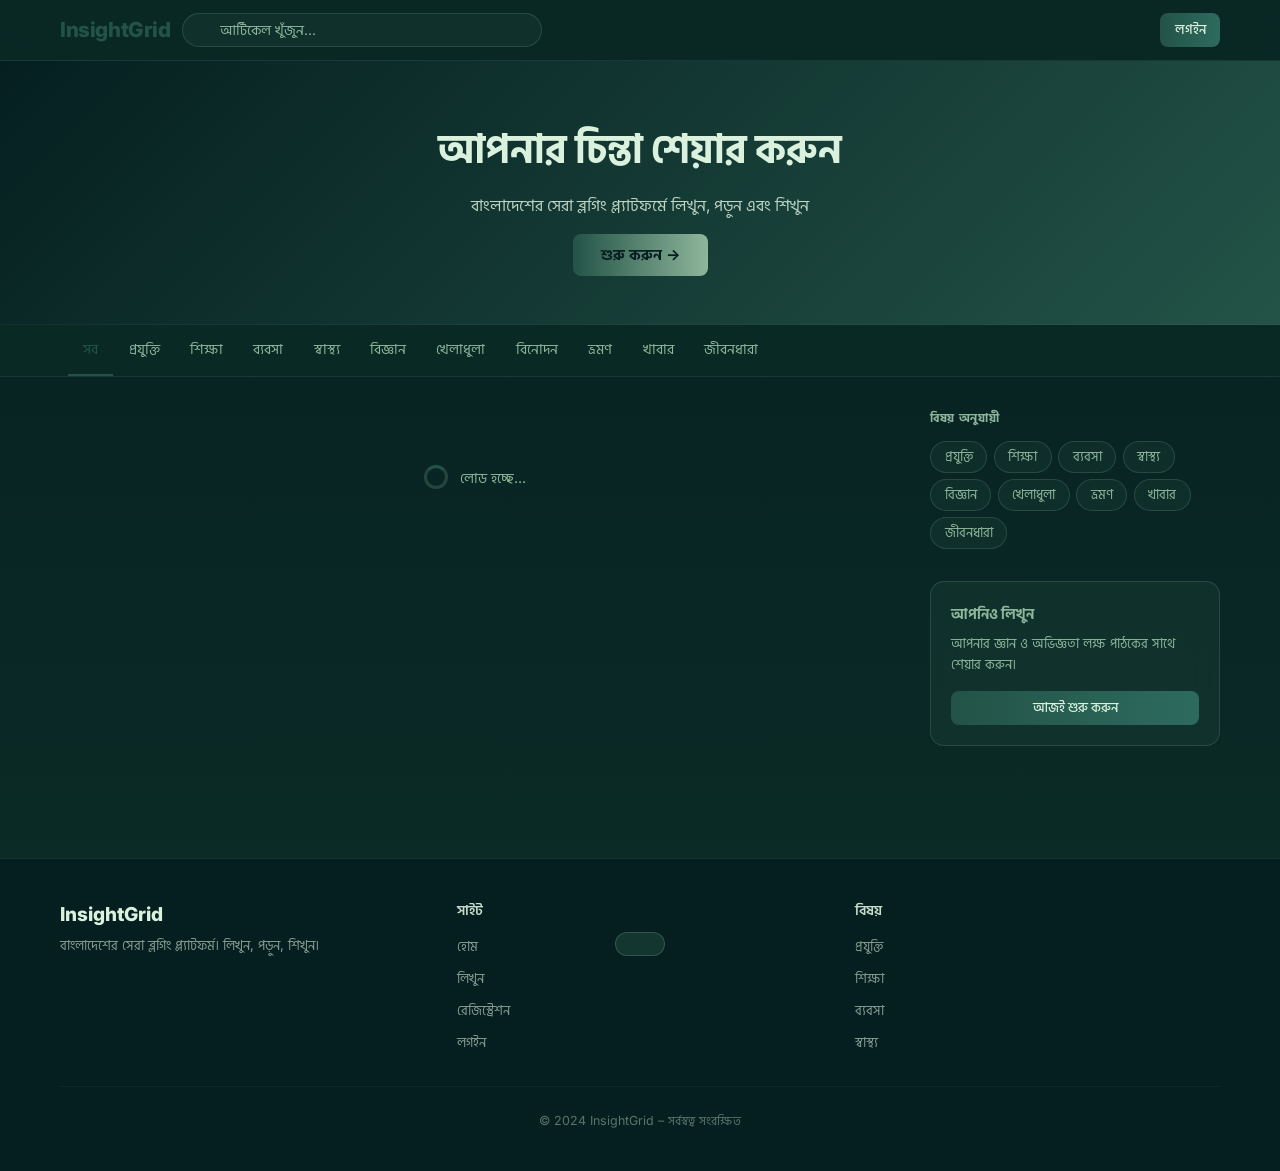
==== index.html @ 0efbf3ef "Change the name Into InsightGrid" ====
<!DOCTYPE html>
<html lang="bn">
<head>
  <meta charset="UTF-8">
  <meta name="viewport" content="width=device-width, initial-scale=1.0">
  <title>InsightGrid – বাংলা ব্লগ প্ল্যাটফর্ম</title>
  <meta name="description" content="InsightGrid - বাংলায় জ্ঞান শেয়ারের সেরা প্ল্যাটফর্ম। লিখুন, পড়ুন, শিখুন এবং আপনার অভিজ্ঞতা বিশ্বের সাথে শেয়ার করুন।">
  <link rel="preconnect" href="https://fonts.googleapis.com">
  <link rel="preconnect" href="https://fonts.gstatic.com" crossorigin>
  <link href="https://fonts.googleapis.com/css2?family=Hind+Siliguri:wght@300;400;500;600;700&family=Inter:wght@400;500;600;700&display=swap" rel="stylesheet">
  <link rel="stylesheet" href="css/style.css">
  <script src="https://unpkg.com/lucide@latest"></script>
</head>
<body>

<!-- ════════════════ NAVBAR ════════════════ -->
<nav class="navbar">
  <div class="container">
    <a href="index.html" class="nav-brand"><i data-lucide="pen"></i> InsightGrid</a>

    <div class="nav-search">
      <span class="search-icon"><i data-lucide="search"></i></span>
      <input type="text" id="search-input" placeholder="আর্টিকেল খুঁজুন...">
    </div>

    <div class="nav-actions">
      <a href="write.html" class="btn btn-outline btn-sm" id="nav-write-btn" style="display:none"><i data-lucide="edit"></i> লিখুন</a>
      <a href="login.html" class="btn btn-primary btn-sm" id="nav-login-btn">লগইন</a>

      <div class="dropdown" id="nav-user-menu" style="display:none">
        <div class="nav-avatar" onclick="toggleDropdown('user-dd')">
          <img id="nav-avatar" src="" alt="" style="display:none">
          <span id="nav-initials"></span>
        </div>
        <div class="dropdown-menu" id="user-dd">
          <a href="dashboard.html"><i data-lucide="bar-chart-3"></i> ড্যাশবোর্ড</a>
          <a href="write.html"><i data-lucide="edit"></i> নতুন পোস্ট</a>
          <a href="profile.html"><i data-lucide="user"></i> প্রোফাইল</a>
          <div class="dropdown-divider"></div>
          <button onclick="handleLogout()"><i data-lucide="log-out"></i> লগআউট</button>
        </div>
      </div>
    </div>
  </div>
</nav>

<!-- ════════════════ HERO ════════════════ -->
<section class="hero">
  <div class="container">
    <h1>আপনার চিন্তা শেয়ার করুন</h1>
    <p>বাংলাদেশের সেরা ব্লগিং প্ল্যাটফর্মে লিখুন, পড়ুন এবং শিখুন</p>
    <a href="register.html" class="hero-cta">শুরু করুন →</a>
  </div>
</section>

<!-- ════════════════ CATEGORY BAR ════════════════ -->
<div class="cat-bar">
  <div class="container">
    <ul class="cat-list" id="cat-list">
      <li><a href="#" class="active" data-cat="all">সব</a></li>
      <li><a href="#" data-cat="Technology">প্রযুক্তি</a></li>
      <li><a href="#" data-cat="Education">শিক্ষা</a></li>
      <li><a href="#" data-cat="Business">ব্যবসা</a></li>
      <li><a href="#" data-cat="Health">স্বাস্থ্য</a></li>
      <li><a href="#" data-cat="Science">বিজ্ঞান</a></li>
      <li><a href="#" data-cat="Sports">খেলাধুলা</a></li>
      <li><a href="#" data-cat="Entertainment">বিনোদন</a></li>
      <li><a href="#" data-cat="Travel">ভ্রমণ</a></li>
      <li><a href="#" data-cat="Food">খাবার</a></li>
      <li><a href="#" data-cat="Lifestyle">জীবনধারা</a></li>
    </ul>
  </div>
</div>

<!-- ════════════════ MAIN CONTENT ════════════════ -->
<div class="container">
  <div class="home-layout">

    <!-- Feed -->
    <main>
      <div id="feed-container">
        <div class="loading"><div class="spinner"></div><span>লোড হচ্ছে...</span></div>
      </div>

      <div style="text-align:center; margin-top:1.5rem">
        <button class="btn btn-outline" id="load-more-btn" style="display:none" onclick="loadMore()">
          আরো দেখুন ↓
        </button>
      </div>
    </main>

    <!-- Sidebar -->
    <aside class="sidebar">

      <div class="sidebar-block">
        <p class="sidebar-label">বিষয় অনুযায়ী</p>
        <div class="tag-cloud">
          <button class="tag-btn" onclick="setCategory('Technology')">প্রযুক্তি</button>
          <button class="tag-btn" onclick="setCategory('Education')">শিক্ষা</button>
          <button class="tag-btn" onclick="setCategory('Business')">ব্যবসা</button>
          <button class="tag-btn" onclick="setCategory('Health')">স্বাস্থ্য</button>
          <button class="tag-btn" onclick="setCategory('Science')">বিজ্ঞান</button>
          <button class="tag-btn" onclick="setCategory('Sports')">খেলাধুলা</button>
          <button class="tag-btn" onclick="setCategory('Travel')">ভ্রমণ</button>
          <button class="tag-btn" onclick="setCategory('Food')">খাবার</button>
          <button class="tag-btn" onclick="setCategory('Lifestyle')">জীবনধারা</button>
        </div>
      </div>

      <div class="cta-box">
        <h4><i data-lucide="pen"></i> আপনিও লিখুন</h4>
        <p>আপনার জ্ঞান ও অভিজ্ঞতা লক্ষ পাঠকের সাথে শেয়ার করুন।</p>
        <a href="register.html" class="btn btn-primary btn-full btn-sm">আজই শুরু করুন</a>
      </div>

    </aside>
  </div>
</div>

<!-- ════════════════ FOOTER ════════════════ -->
<footer class="footer">
  <div class="container">
    <div class="footer-grid">
      <div>
        <div class="footer-brand"><i data-lucide="pen"></i> InsightGrid</div>
        <p class="footer-desc">বাংলাদেশের সেরা ব্লগিং প্ল্যাটফর্ম। লিখুন, পড়ুন, শিখুন।</p>
      </div>
      <div>
        <h4 class="footer-head">সাইট</h4>
        <ul class="footer-links">
          <li><a href="index.html">হোম</a></li>
          <li><a href="write.html">লিখুন</a></li>
          <li><a href="register.html">রেজিস্ট্রেশন</a></li>
          <li><a href="login.html">লগইন</a></li>
        </ul>
      </div>
      <div>
        <h4 class="footer-head">বিষয়</h4>
        <ul class="footer-links">
          <li><a href="#" onclick="setCategory('Technology')">প্রযুক্তি</a></li>
          <li><a href="#" onclick="setCategory('Education')">শিক্ষা</a></li>
          <li><a href="#" onclick="setCategory('Business')">ব্যবসা</a></li>
          <li><a href="#" onclick="setCategory('Health')">স্বাস্থ্য</a></li>
        </ul>
      </div>
    </div>
    <div class="footer-bottom">© 2024 InsightGrid – সর্বস্বত্ব সংরক্ষিত</div>
  </div>
</footer>

<div id="toast" class="toast"></div>

<!-- ════════════════ SCRIPTS ════════════════ -->
<script src="https://www.gstatic.com/firebasejs/9.22.0/firebase-app-compat.js"></script>
<script src="https://www.gstatic.com/firebasejs/9.22.0/firebase-auth-compat.js"></script>
<script src="https://www.gstatic.com/firebasejs/9.22.0/firebase-firestore-compat.js"></script>
<script src="https://www.gstatic.com/firebasejs/9.22.0/firebase-storage-compat.js"></script>
<script src="js/config.js"></script>
<script src="js/utils.js"></script>
<script src="js/auth.js"></script>
<script src="js/articles.js"></script>

<script>
  let activeCat    = 'all';
  let lastSnap     = null;
  let isFetching   = false;
  let isSearchMode = false;

  // ── Boot ──────────────────────────────────
  initAuth();
  loadFeed(true);

  // ── Category bar click ────────────────────
  document.getElementById('cat-list').addEventListener('click', e => {
    const link = e.target.closest('[data-cat]');
    if (!link) return;
    e.preventDefault();
    setCategory(link.dataset.cat);
  });

  function setCategory(cat) {
    // Update active state in bar
    document.querySelectorAll('[data-cat]').forEach(el => el.classList.remove('active'));
    const target = document.querySelector(`[data-cat="${cat}"]`);
    if (target) target.classList.add('active');

    activeCat    = cat;
    lastSnap     = null;
    isSearchMode = false;
    showLoading('feed-container');
    document.getElementById('load-more-btn').style.display = 'none';
    loadFeed(true);
    window.scrollTo({ top: 0, behavior: 'smooth' });
  }

  // ── Search ────────────────────────────────
  document.getElementById('search-input').addEventListener('input', debounce(async e => {
    const q = e.target.value.trim();
    if (q.length < 2) {
      if (isSearchMode) {
        isSearchMode = false;
        lastSnap     = null;
        loadFeed(true);
      }
      return;
    }

    isSearchMode = true;
    showLoading('feed-container');
    document.getElementById('load-more-btn').style.display = 'none';

    const results = await searchArticles(q);
    paintFeed(results, true);
  }, 400));

  // ── Fetch & render feed ───────────────────
  async function loadFeed(replace = false) {
    if (isFetching) return;
    isFetching = true;

    try {
      const { articles, lastDoc, hasMore } = await getArticles({
        category: activeCat,
        lastDoc: replace ? null : lastSnap
      });

      lastSnap = lastDoc;
      paintFeed(articles, replace);
      document.getElementById('load-more-btn').style.display = hasMore ? 'inline-flex' : 'none';

    } catch (err) {
      document.getElementById('feed-container').innerHTML = `
        <div class="empty-state">
          <div class="empty-icon"><i data-lucide="alert-circle"></i></div>
          <h3>লোড ব্যর্থ হয়েছে</h3>
          <p>${err.message}</p>
        </div>`;
      lucide.createIcons();
    } finally {
      isFetching = false;
    }
  }

  function loadMore() { loadFeed(false); }

  function paintFeed(articles, replace) {
    const box = document.getElementById('feed-container');

    if (!articles.length && replace) {
      const emptyMsg = isSearchMode 
        ? `<div class="empty-state">
             <div class="empty-icon"><i data-lucide="search"></i></div>
             <h3>কোনো ফলাফল পাওয়া যায়নি</h3>
             <p>আপনার সার্চ এর সাথে মিলে এমন কোনো আর্টিকেল নেই</p>
           </div>`
        : `<div class="empty-state">
             <div class="empty-icon"><i data-lucide="inbox"></i></div>
             <h3>কোনো আর্টিকেল নেই</h3>
             <p>এই বিভাগে এখনো কিছু প্রকাশিত হয়নি</p>
           </div>`;
      box.innerHTML = emptyMsg;
      lucide.createIcons();
      return;
    }

    const html = articles.map(renderArticleCard).join('');

    if (replace) {
      box.innerHTML = `<div class="articles-grid fade-in">${html}</div>`;
    } else {
      const grid = box.querySelector('.articles-grid');
      if (grid) grid.insertAdjacentHTML('beforeend', html);
      else box.innerHTML = `<div class="articles-grid fade-in">${html}</div>`;
    }
    
    lucide.createIcons();
  }
</script>
<script>lucide.createIcons();</script>
</body>
</html>
---- css/style.css ----
/* ============================================================
   InsightGrid — Main Stylesheet
   Covers: Reset, Variables, Navbar, Cards, Article, Auth,
           Write, Dashboard, Profile, Comments, Footer
============================================================ */

/* ── Variables ────────────────────────────────────────────── */
:root {
  --accent:      #235347;
  --accent-dark: #163832;
  --accent-lite: rgba(35,83,71,.2);
  --bg:          #051F20;
  --bg2:         #0B2B26;
  --border:      rgba(142,182,155,.22);
  --text:        #DAF1DE;
  --muted:       #8EB69B;
  --success:     #10b981;
  --danger:      #ef4444;
  --shadow:      0 2px 8px rgba(0,0,0,.35);
  --shadow-md:   0 10px 30px rgba(0,0,0,.45);
  --r:           8px;
  --r-lg:        14px;
  --font:        'Inter', 'Hind Siliguri', sans-serif;
  --font-serif:  'Georgia', 'Hind Siliguri', serif;
}

/* ── Reset ────────────────────────────────────────────────── */
*, *::before, *::after { margin: 0; padding: 0; box-sizing: border-box; }
html   { scroll-behavior: smooth; }
body   { font-family: var(--font); color: var(--text); background: linear-gradient(180deg, #051F20 0%, #0B2B26 100%) fixed; line-height: 1.6; min-height: 100vh; }
a      { color: inherit; text-decoration: none; }
img    { max-width: 100%; display: block; }
button, input, select, textarea { font-family: inherit; font-size: inherit; }

/* ── Layout ───────────────────────────────────────────────── */
.container { max-width: 1200px; margin: 0 auto; padding: 0 1.25rem; }

/* ── Buttons ──────────────────────────────────────────────── */
.btn {
  display: inline-flex; align-items: center; gap: .4rem;
  padding: .6rem 1.25rem; border-radius: var(--r);
  border: none; cursor: pointer; font-weight: 500;
  font-size: .875rem; transition: all .15s; white-space: nowrap;
}
.btn:disabled { opacity: .55; cursor: not-allowed; }

.btn-primary  { background: linear-gradient(90deg, #235347, #2d6b5e); color: #DAF1DE; }
.btn-primary:hover:not(:disabled) { background: linear-gradient(90deg, #2d6b5e, #8EB69B); color: #051F20; }

.btn-outline  { background: transparent; border: 1.5px solid rgba(142,182,155,.3); color: var(--text); }
.btn-outline:hover { border-color: #8EB69B; color: #8EB69B; background: rgba(35,83,71,.2); }

.btn-danger   { background: var(--danger); color: #fff; }
.btn-danger:hover { background: #dc2626; }

.btn-ghost    { background: transparent; color: var(--muted); }
.btn-ghost:hover { background: rgba(22,56,50,.5); color: var(--text); }

.btn-sm   { padding: .4rem .9rem; font-size: .8rem; }
.btn-full { width: 100%; justify-content: center; }

/* ── Navbar ───────────────────────────────────────────────── */
.navbar {
  position: sticky; top: 0; z-index: 100;
  background: rgba(11,43,38,.85); backdrop-filter: blur(12px);
  -webkit-backdrop-filter: blur(12px); border-bottom: 1px solid rgba(142,182,155,.12);
}
.navbar .container {
  display: flex; align-items: center; gap: .75rem; height: 60px;
}
.nav-brand {
  font-size: 1.3rem; font-weight: 800; color: var(--accent);
  flex-shrink: 0; letter-spacing: -.02em;
}
.nav-search {
  flex: 1; max-width: 360px; position: relative;
}
.nav-search input {
  width: 100%; padding: .5rem 1rem .5rem 2.3rem;
  border: 1.5px solid rgba(142,182,155,.2); border-radius: 20px;
  font-size: .85rem; outline: none; background: rgba(22,56,50,.6); color: var(--text); transition: all .2s;
}
.nav-search input:focus { border-color: var(--accent); background: rgba(22,56,50,.9); }
.nav-search input::placeholder { color: var(--muted); }
.nav-search .search-icon {
  position: absolute; left: .8rem; top: 50%; transform: translateY(-50%);
  color: var(--muted); pointer-events: none; font-size: .9rem;
}
.nav-actions { display: flex; align-items: center; gap: .6rem; margin-left: auto; }

/* Avatar */
.nav-avatar {
  width: 36px; height: 36px; border-radius: 50%;
  background: var(--accent); color: #fff;
  display: flex; align-items: center; justify-content: center;
  font-weight: 700; font-size: .8rem; cursor: pointer;
  overflow: hidden; flex-shrink: 0;
}
.nav-avatar img { width: 100%; height: 100%; object-fit: cover; }

/* Dropdown */
.dropdown { position: relative; }
.dropdown-menu {
  display: none; position: absolute; right: 0;
  top: calc(100% + .5rem);
  background: rgba(22,56,50,.95); backdrop-filter: blur(12px);
  border: 1px solid rgba(142,182,155,.2); border-radius: var(--r);
  box-shadow: 0 10px 30px rgba(0,0,0,.5); min-width: 185px;
  overflow: hidden; z-index: 200; animation: fadeDown .15s ease;
}
.dropdown-menu.show { display: block; }
.dropdown-menu a,
.dropdown-menu button {
  display: flex; align-items: center; gap: .5rem;
  padding: .7rem 1rem; font-size: .875rem; color: var(--text);
  border: none; background: none; width: 100%;
  text-align: left; cursor: pointer; transition: background .1s;
}
.dropdown-menu a:hover,
.dropdown-menu button:hover { background: rgba(35,83,71,.5); }
.dropdown-divider { height: 1px; background: var(--border); margin: .25rem 0; }

/* ── Toast ────────────────────────────────────────────────── */
.toast {
  position: fixed; bottom: 1.5rem; left: 50%;
  transform: translateX(-50%) translateY(80px);
  background: rgba(22,56,50,.95); backdrop-filter: blur(12px);
  border: 1px solid rgba(142,182,155,.25); color: var(--text);
  padding: .7rem 1.5rem; border-radius: 20px;
  font-size: .875rem; z-index: 9999;
  transition: transform .3s ease; pointer-events: none;
}
.toast.show            { transform: translateX(-50%) translateY(0); }
.toast.toast-error     { background: var(--danger); }
.toast.toast-success   { background: var(--success); }

/* ── Hero ─────────────────────────────────────────────────── */
.hero {
  background: linear-gradient(135deg, #051F20 0%, #235347 100%);
  color: var(--text); padding: 3.5rem 0; text-align: center;
  border-bottom: 1px solid rgba(142,182,155,.12);
}
.hero h1 { font-size: clamp(1.75rem, 5vw, 2.5rem); font-weight: 800; margin-bottom: .75rem; }
.hero p  { font-size: 1rem; opacity: .85; max-width: 460px; margin: 0 auto 1.5rem; }
.hero-cta {
  background: linear-gradient(90deg, #235347, #8EB69B);
  color: #051F20;
  font-weight: 700; padding: .7rem 1.75rem;
  border-radius: var(--r); font-size: .95rem;
  transition: transform .15s, box-shadow .15s;
}
.hero-cta:hover { transform: translateY(-2px); box-shadow: 0 8px 20px rgba(142,182,155,.3); }

/* ── Category Bar ─────────────────────────────────────────── */
.cat-bar { background: rgba(11,43,38,.8); border-bottom: 1px solid rgba(142,182,155,.12); overflow-x: auto; scrollbar-width: none; }
.cat-bar::-webkit-scrollbar { display: none; }
.cat-list { display: flex; list-style: none; padding: 0 .5rem; white-space: nowrap; }
.cat-list li a {
  display: block; padding: .85rem .95rem; font-size: .85rem;
  color: var(--muted); border-bottom: 2.5px solid transparent; transition: all .18s;
}
.cat-list li a:hover,
.cat-list li a.active { color: var(--accent); border-bottom-color: var(--accent); }

/* ── Home Layout ──────────────────────────────────────────── */
.home-layout {
  display: grid; grid-template-columns: 1fr 290px; gap: 2.5rem; padding: 2rem 0 3rem;
}
@media (max-width: 900px) {
  .home-layout { grid-template-columns: 1fr; }
  .sidebar      { display: none; }
}

/* ── Article Cards ────────────────────────────────────────── */
.articles-grid { display: flex; flex-direction: column; gap: 1.1rem; }

.article-card {
  display: grid; grid-template-columns: 1fr 120px;
  gap: 1rem; padding: 1.25rem;
  background: rgba(22,56,50,.5); border: 1px solid rgba(142,182,155,.12);
  border-radius: var(--r-lg); cursor: pointer;
  transition: box-shadow .25s, border-color .25s, transform .25s, background .25s;
}
.article-card:hover {
  box-shadow: 0 10px 30px rgba(0,0,0,.4);
  border-color: rgba(142,182,155,.4);
  background: rgba(35,83,71,.5);
  transform: translateY(-3px);
}

.card-thumb {
  width: 120px; height: 90px; border-radius: var(--r);
  object-fit: cover; background: var(--bg2);
  flex-shrink: 0; align-self: start;
}
.no-thumb { display: flex; align-items: center; justify-content: center; font-size: 1.8rem; color: rgba(142,182,155,.4); }

.card-meta { display: flex; align-items: center; gap: .4rem; margin-bottom: .5rem; flex-wrap: wrap; }

.avatar-xs {
  width: 22px; height: 22px; border-radius: 50%;
  background: var(--accent); color: #fff;
  display: flex; align-items: center; justify-content: center;
  font-size: .6rem; font-weight: 700; overflow: hidden; flex-shrink: 0;
}
.avatar-xs img { width: 100%; height: 100%; object-fit: cover; }

.meta-name { font-size: .8rem; font-weight: 600; }
.meta-dot  { color: var(--muted); font-size: .7rem; }
.meta-time { font-size: .75rem; color: var(--muted); }

.card-title {
  font-size: .975rem; font-weight: 700; line-height: 1.4;
  margin-bottom: .4rem;
  display: -webkit-box; -webkit-line-clamp: 2; -webkit-box-orient: vertical; overflow: hidden;
}
.card-excerpt {
  font-size: .82rem; color: var(--muted); line-height: 1.5; margin-bottom: .75rem;
  display: -webkit-box; -webkit-line-clamp: 2; -webkit-box-orient: vertical; overflow: hidden;
}
.card-footer { display: flex; align-items: center; justify-content: space-between; gap: .5rem; flex-wrap: wrap; }
.card-tags   { display: flex; gap: .35rem; flex-wrap: wrap; }
.card-stats  { display: flex; gap: .6rem; font-size: .72rem; color: var(--muted); }

.tag {
  background: rgba(35,83,71,.4); border: 1px solid rgba(142,182,155,.2);
  padding: .12rem .5rem; border-radius: 10px; font-size: .72rem; color: #8EB69B;
}

@media (max-width: 520px) {
  .article-card { grid-template-columns: 1fr; }
  .card-thumb   { width: 100%; height: 170px; }
}

/* ── Sidebar ──────────────────────────────────────────────── */
.sidebar-block { margin-bottom: 2rem; }
.sidebar-label { font-size: .72rem; font-weight: 700; text-transform: uppercase; letter-spacing: .06em; color: var(--muted); margin-bottom: .85rem; }
.tag-cloud { display: flex; flex-wrap: wrap; gap: .4rem; }
.tag-btn {
  padding: .3rem .85rem; border: 1.5px solid rgba(142,182,155,.2);
  border-radius: 20px; font-size: .8rem; cursor: pointer; transition: all .18s;
  background: rgba(22,56,50,.5); color: var(--muted);
}
.tag-btn:hover { border-color: #8EB69B; color: #DAF1DE; background: rgba(35,83,71,.5); }
.cta-box {
  background: rgba(22,56,50,.6); backdrop-filter: blur(12px);
  border: 1px solid rgba(142,182,155,.2); border-radius: var(--r-lg); padding: 1.25rem;
}
.cta-box h4 { font-size: .9rem; font-weight: 700; color: #8EB69B; margin-bottom: .5rem; }
.cta-box p  { font-size: .83rem; color: var(--muted); margin-bottom: 1rem; line-height: 1.6; }

/* ── Article Page ─────────────────────────────────────────── */
.article-page { max-width: 720px; margin: 0 auto; padding: 2rem 1.25rem 4rem; }

.art-cat {
  display: inline-block; background: var(--accent); color: #fff;
  padding: .2rem .8rem; border-radius: 20px; font-size: .78rem;
  font-weight: 600; margin-bottom: 1rem;
}
.art-title {
  font-size: clamp(1.5rem, 5vw, 2.1rem); font-weight: 800;
  line-height: 1.25; margin-bottom: 1rem; font-family: var(--font-serif);
}
.art-meta-bar {
  display: flex; align-items: center; gap: .85rem;
  padding: 1rem 0; border-top: 1px solid var(--border);
  border-bottom: 1px solid var(--border); margin-bottom: 2rem; flex-wrap: wrap;
}
.art-author { display: flex; align-items: center; gap: .75rem; flex: 1; }

.author-av {
  width: 42px; height: 42px; border-radius: 50%;
  background: var(--accent); color: #fff;
  display: flex; align-items: center; justify-content: center;
  font-weight: 700; font-size: .95rem; overflow: hidden; flex-shrink: 0;
}
.author-av img { width: 100%; height: 100%; object-fit: cover; }

.author-name { font-weight: 600; font-size: .9rem; }
.art-date    { font-size: .78rem; color: var(--muted); margin-top: .1rem; }

.art-actions { display: flex; align-items: center; gap: .75rem; }
.act-btn {
  display: flex; align-items: center; gap: .3rem;
  background: none; border: none; cursor: pointer;
  color: var(--muted); font-size: .875rem;
  padding: .35rem .55rem; border-radius: 6px; transition: all .15s;
}
.act-btn:hover    { color: #8EB69B; background: rgba(35,83,71,.4); }
.act-btn.liked    { color: #ef4444; }
.act-btn.bookmarked { color: var(--accent); }

.art-thumbnail { width: 100%; max-height: 380px; object-fit: cover; border-radius: var(--r-lg); margin-bottom: 2rem; }

/* Article rich content */
.art-body { font-family: var(--font-serif); font-size: 1.05rem; line-height: 1.85; color: rgba(218,241,222,.88); }
.art-body h1, .art-body h2, .art-body h3 { font-family: var(--font); color: var(--text); margin: 2rem 0 .75rem; }
.art-body h1 { font-size: 1.65rem; }
.art-body h2 { font-size: 1.35rem; }
.art-body h3 { font-size: 1.15rem; }
.art-body p  { margin-bottom: 1.25rem; }
.art-body img { border-radius: var(--r); margin: 1.25rem 0; }
.art-body a   { color: var(--accent); text-decoration: underline; }
.art-body ul, .art-body ol { padding-left: 1.75rem; margin-bottom: 1.25rem; }
.art-body li  { margin-bottom: .35rem; }
.art-body blockquote {
  border-left: 4px solid #8EB69B; background: rgba(35,83,71,.3);
  padding: .85rem 1.25rem; margin: 1.25rem 0;
  border-radius: 0 var(--r) var(--r) 0; font-style: italic; color: #DAF1DE;
}
.art-body code {
  background: rgba(22,56,50,.8); padding: .15rem .4rem; border-radius: 4px;
  font-size: .88em; font-family: 'Courier New', monospace; color: #8EB69B;
}
.art-body pre {
  background: #1e293b; color: #e2e8f0; padding: 1.25rem;
  border-radius: var(--r); overflow-x: auto; margin: 1.25rem 0;
}
.art-body pre code { background: none; color: inherit; padding: 0; }

.art-tags { display: flex; flex-wrap: wrap; gap: .5rem; margin-top: 2.5rem; padding-top: 1.5rem; border-top: 1px solid var(--border); }

/* ── Comments ─────────────────────────────────────────────── */
.comments-section { margin-top: 3rem; padding-top: 2.5rem; border-top: 1px solid var(--border); }
.comments-title   { font-size: 1.15rem; font-weight: 700; margin-bottom: 1.5rem; }

.comment-form-row  { display: flex; gap: .75rem; margin-bottom: 2rem; align-items: flex-start; }
.comment-textarea {
  flex: 1; padding: .75rem 1rem; border: 1.5px solid rgba(142,182,155,.2);
  border-radius: var(--r); font-size: .875rem; resize: vertical;
  outline: none; transition: border-color .2s; min-height: 80px;
  background: rgba(22,56,50,.6); color: var(--text);
}
.comment-textarea:focus { border-color: var(--accent); }

.comment-item { display: flex; gap: .75rem; margin-bottom: 1.1rem; }
.comment-body {
  flex: 1; background: rgba(22,56,50,.6); border: 1px solid rgba(142,182,155,.12);
  border-radius: var(--r); padding: .85rem 1rem;
}
.comment-head   { display: flex; align-items: center; gap: .5rem; margin-bottom: .3rem; }
.comment-author { font-weight: 600; font-size: .85rem; }
.comment-time   { font-size: .72rem; color: var(--muted); }
.comment-text   { font-size: .875rem; line-height: 1.55; }
.comment-del {
  margin-left: auto; background: none; border: none;
  cursor: pointer; color: var(--muted); font-size: .75rem;
  padding: .15rem .3rem; border-radius: 4px;
}
.comment-del:hover { color: var(--danger); background: rgba(239,68,68,.15); }

/* ── Write Page ───────────────────────────────────────────── */
.write-page { max-width: 820px; margin: 0 auto; padding: 2rem 1.25rem 4rem; }

.write-topbar {
  display: flex; align-items: center; justify-content: space-between;
  margin-bottom: 2rem; gap: 1rem; flex-wrap: wrap;
}
.write-topbar h1 { font-size: 1.25rem; font-weight: 700; }
.write-topbar-actions { display: flex; gap: .5rem; flex-wrap: wrap; }

.write-save-status { font-size: .8rem; color: var(--muted); padding: .3rem 0; }

.title-field {
  width: 100%; border: none; border-bottom: 2px solid rgba(142,182,155,.25);
  padding: .75rem 0; font-size: 1.9rem; font-weight: 800;
  font-family: var(--font-serif); outline: none; color: var(--text);
  background: transparent; margin-bottom: 1.25rem; transition: border-color .2s;
}
.title-field:focus { border-bottom-color: var(--accent); }
.title-field::placeholder { color: rgba(142,182,155,.35); }

.write-meta-row { display: flex; gap: .75rem; margin-bottom: 1.25rem; flex-wrap: wrap; }
.write-meta-row select,
.write-meta-row input {
  padding: .5rem .85rem; border: 1.5px solid rgba(142,182,155,.2);
  border-radius: var(--r); font-size: .85rem; outline: none;
  transition: border-color .2s; background: rgba(22,56,50,.7); color: var(--text);
}
.write-meta-row select:focus,
.write-meta-row input:focus { border-color: var(--accent); }

.thumb-zone {
  border: 2px dashed rgba(142,182,155,.25); border-radius: var(--r-lg);
  padding: 2rem; text-align: center; cursor: pointer;
  margin-bottom: 1.25rem; transition: all .2s;
  color: var(--muted); font-size: .875rem;
  background: rgba(22,56,50,.3);
}
.thumb-zone:hover { border-color: #8EB69B; color: #DAF1DE; background: rgba(35,83,71,.4); }
.thumb-zone input { display: none; }
.thumb-zone-icon  { font-size: 2rem; margin-bottom: .5rem; }

.thumb-img-preview {
  width: 100%; max-height: 240px; object-fit: cover;
  border-radius: var(--r); margin-bottom: 1.25rem; display: none;
}

/* Quill overrides */
.ql-editor       { font-family: var(--font-serif); font-size: 1.05rem; line-height: 1.85; min-height: 400px; background: rgba(5,31,32,.7); color: var(--text); }
.ql-container    { border-radius: 0 0 var(--r) var(--r); border-color: rgba(142,182,155,.2) !important; }
.ql-toolbar      { border-radius: var(--r) var(--r) 0 0; background: rgba(11,43,38,.9) !important; border-color: rgba(142,182,155,.2) !important; }
.ql-toolbar .ql-stroke { stroke: #8EB69B !important; }
.ql-toolbar .ql-fill   { fill: #8EB69B !important; }
.ql-toolbar button:hover .ql-stroke { stroke: #DAF1DE !important; }
.ql-toolbar .ql-picker-label { color: #8EB69B !important; }

.write-bottom-actions { display: flex; gap: .75rem; justify-content: flex-end; margin-top: 1.25rem; flex-wrap: wrap; }

/* ── Dashboard ────────────────────────────────────────────── */
.dash-page    { padding: 2rem 0 4rem; }
.page-title   { font-size: 1.75rem; font-weight: 800; margin-bottom: .3rem; }
.page-sub     { color: var(--muted); font-size: .9rem; margin-bottom: 2rem; }

.stats-grid {
  display: grid; grid-template-columns: repeat(auto-fit, minmax(130px, 1fr));
  gap: 1rem; margin-bottom: 2rem;
}
.stat-card {
  background: rgba(22,56,50,.6); border: 1px solid rgba(142,182,155,.15);
  border-radius: var(--r-lg); padding: 1.25rem 1rem; text-align: center;
}
.stat-num   { font-size: 2rem; font-weight: 800; color: var(--accent); line-height: 1; }
.stat-label { font-size: .78rem; color: var(--muted); margin-top: .35rem; }

.section-row { display: flex; align-items: center; justify-content: space-between; margin-bottom: 1rem; }
.section-heading { font-size: 1.05rem; font-weight: 700; }

.table-wrap { overflow-x: auto; border: 1px solid rgba(142,182,155,.15); border-radius: var(--r-lg); }
table { width: 100%; border-collapse: collapse; }
th, td { padding: .85rem 1rem; text-align: left; font-size: .85rem; border-bottom: 1px solid var(--border); }
th { font-size: .72rem; font-weight: 700; text-transform: uppercase; letter-spacing: .05em; color: #8EB69B; background: rgba(11,43,38,.9); }
tr:last-child td { border-bottom: none; }
tr:hover td { background: rgba(35,83,71,.2); }
.td-title { max-width: 260px; }
.td-title span { display: block; white-space: nowrap; overflow: hidden; text-overflow: ellipsis; }

.badge { display: inline-block; padding: .18rem .55rem; border-radius: 10px; font-size: .72rem; font-weight: 600; }
.badge-pub   { background: rgba(16,185,129,.15); color: #6ee7b7; }
.badge-draft { background: rgba(245,158,11,.12); color: #fcd34d; }

.tbl-actions { display: flex; gap: .4rem; }
.icon-btn {
  background: none; border: none; cursor: pointer;
  padding: .3rem .45rem; border-radius: 6px;
  font-size: .9rem; transition: background .12s;
}
.icon-btn:hover        { background: rgba(35,83,71,.4); }
.icon-btn.del:hover    { background: rgba(239,68,68,.15); }

/* ── Profile Page ─────────────────────────────────────────── */
.profile-page { max-width: 820px; margin: 0 auto; padding: 2.5rem 1.25rem 4rem; }

.profile-top {
  display: flex; align-items: flex-start; gap: 2rem;
  padding-bottom: 2rem; border-bottom: 1px solid var(--border); margin-bottom: 2rem;
}
@media (max-width: 600px) { .profile-top { flex-direction: column; gap: 1rem; } }

.profile-av {
  width: 88px; height: 88px; border-radius: 50%;
  background: var(--accent); color: #fff;
  display: flex; align-items: center; justify-content: center;
  font-size: 2rem; font-weight: 800; overflow: hidden; flex-shrink: 0;
}
.profile-av img { width: 100%; height: 100%; object-fit: cover; }

.profile-name  { font-size: 1.5rem; font-weight: 800; margin-bottom: .25rem; }
.profile-bio   { color: var(--muted); font-size: .875rem; margin-bottom: .85rem; line-height: 1.6; }
.profile-stats { display: flex; gap: 1.5rem; flex-wrap: wrap; }
.pstat         { font-size: .875rem; }
.pstat strong  { font-weight: 700; }
.pstat span    { color: var(--muted); }

.edit-form { display: flex; flex-direction: column; gap: 1rem; }
.edit-form input,
.edit-form textarea {
  padding: .7rem 1rem; border: 1.5px solid rgba(142,182,155,.2);
  border-radius: var(--r); font-size: .9rem; outline: none;
  transition: border-color .2s; background: rgba(22,56,50,.7); color: var(--text);
}
.edit-form input:focus,
.edit-form textarea:focus { border-color: var(--accent); }
.edit-form textarea { resize: vertical; min-height: 80px; }
.edit-form-actions { display: flex; gap: .5rem; }

/* ── Auth Pages ───────────────────────────────────────────── */
.auth-page {
  min-height: 100vh; display: flex; align-items: center;
  justify-content: center; background: linear-gradient(135deg, #051F20 0%, #0B2B26 100%); padding: 1.5rem;
}
.auth-card {
  background: rgba(22,56,50,.65); backdrop-filter: blur(16px);
  -webkit-backdrop-filter: blur(16px);
  border: 1px solid rgba(142,182,155,.2); border-radius: var(--r-lg);
  padding: 2.25rem 2rem; width: 100%; max-width: 400px;
  box-shadow: 0 16px 40px rgba(0,0,0,.5);
}
.auth-logo  { font-size: 1.5rem; font-weight: 800; color: var(--accent); text-align: center; display: block; margin-bottom: 1.5rem; }
.auth-title { font-size: 1.3rem; font-weight: 700; text-align: center; margin-bottom: .25rem; color: var(--text); }
.auth-sub   { text-align: center; color: var(--muted); font-size: .875rem; margin-bottom: 1.75rem; }

.form-group  { margin-bottom: 1rem; }
.form-label  { display: block; font-size: .85rem; font-weight: 500; margin-bottom: .35rem; }
.form-input  {
  width: 100%; padding: .75rem 1rem; border: 1.5px solid rgba(142,182,155,.2);
  border-radius: var(--r); font-size: .9rem; outline: none; transition: border-color .2s;
  background: rgba(5,31,32,.6); color: var(--text);
}
.form-input:focus { border-color: #8EB69B; }
.form-input::placeholder { color: rgba(142,182,155,.45); }

.auth-footer { text-align: center; margin-top: 1.25rem; font-size: .875rem; color: var(--muted); }
.auth-footer a { color: var(--accent); font-weight: 600; }

.auth-error {
  background: rgba(239,68,68,.12); border: 1px solid rgba(239,68,68,.3); color: #fca5a5;
  border-radius: var(--r); padding: .65rem 1rem;
  font-size: .85rem; margin-bottom: 1rem; display: none;
}

/* ── Loading / Empty ──────────────────────────────────────── */
.loading {
  display: flex; align-items: center; justify-content: center;
  gap: .75rem; padding: 3.5rem 1rem; color: var(--muted); font-size: .9rem;
}
.spinner {
  width: 24px; height: 24px;
  border: 3px solid var(--border); border-top-color: var(--accent);
  border-radius: 50%; animation: spin .7s linear infinite; flex-shrink: 0;
}

.empty-state   { text-align: center; padding: 4rem 1rem; color: var(--muted); }
.empty-icon    { font-size: 3rem; margin-bottom: .75rem; }
.empty-state h3 { font-size: 1.05rem; font-weight: 600; color: var(--text); margin-bottom: .5rem; }
.empty-state p  { font-size: .875rem; }

/* ── Footer ───────────────────────────────────────────────── */
.footer { background: #051F20; border-top: 1px solid rgba(142,182,155,.12); color: var(--text); padding: 2.5rem 0; margin-top: 4rem; }
.footer-grid {
  display: grid; grid-template-columns: repeat(auto-fit, minmax(170px, 1fr));
  gap: 2rem; margin-bottom: 2rem;
}
.footer-brand { font-size: 1.2rem; font-weight: 800; margin-bottom: .35rem; }
.footer-desc  { font-size: .83rem; opacity: .6; line-height: 1.6; }
.footer-head  { font-weight: 600; font-size: .875rem; margin-bottom: .75rem; opacity: .9; }
.footer-links { list-style: none; display: flex; flex-direction: column; gap: .4rem; }
.footer-links a { font-size: .83rem; opacity: .6; transition: opacity .18s; }
.footer-links a:hover { opacity: 1; }
.footer-bottom {
  border-top: 1px solid rgba(255,255,255,.1); padding-top: 1.5rem;
  text-align: center; font-size: .78rem; opacity: .4;
}

/* ── Animations ───────────────────────────────────────────── */
@keyframes spin     { to { transform: rotate(360deg); } }
@keyframes fadeDown {
  from { opacity: 0; transform: translateY(-8px); }
  to   { opacity: 1; transform: translateY(0); }
}
.fade-in { animation: fadeDown .25s ease; }
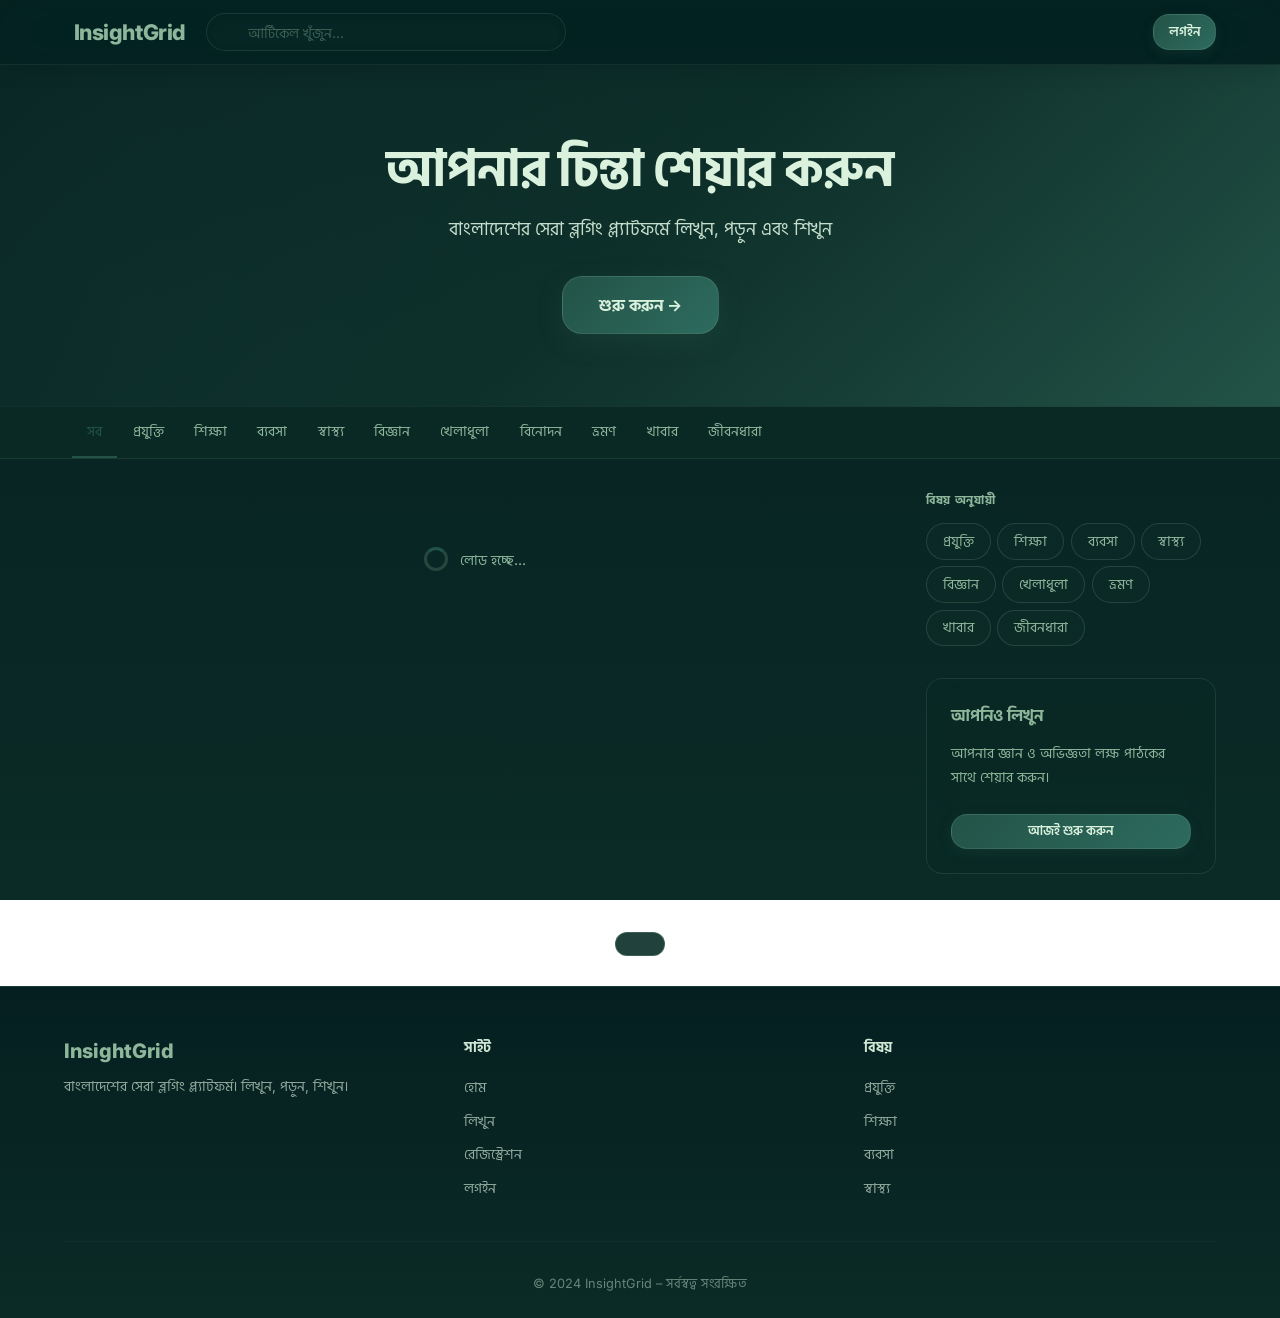
==== commit 6c612b74: "admin post issue fix" ====
--- a/index.html
+++ b/index.html
@@ -21,9 +21,13 @@
     <div class="nav-search">
       <span class="search-icon"><i data-lucide="search"></i></span>
       <input type="text" id="search-input" placeholder="আর্টিকেল খুঁজুন...">
+      <div id="search-dropdown" class="search-dropdown"></div>
     </div>
 
     <div class="nav-actions">
+      <button class="theme-toggle" id="theme-toggle" aria-label="টিম টগল">
+        <i data-lucide="sun"></i>
+      </button>
       <a href="write.html" class="btn btn-outline btn-sm" id="nav-write-btn" style="display:none"><i data-lucide="edit"></i> লিখুন</a>
       <a href="login.html" class="btn btn-primary btn-sm" id="nav-login-btn">লগইন</a>
 
@@ -34,7 +38,7 @@
         </div>
         <div class="dropdown-menu" id="user-dd">
           <a href="dashboard.html"><i data-lucide="bar-chart-3"></i> ড্যাশবোর্ড</a>
-          <a href="write.html"><i data-lucide="edit"></i> নতুন পোস্ট</a>
+          <a href="write.html" class="admin-only"><i data-lucide="edit"></i> নতুন পোস্ট</a>
           <a href="profile.html"><i data-lucide="user"></i> প্রোফাইল</a>
           <div class="dropdown-divider"></div>
           <button onclick="handleLogout()"><i data-lucide="log-out"></i> লগআউট</button>
@@ -276,6 +280,96 @@
     lucide.createIcons();
   }
 </script>
+
+<!-- Theme Toggle & Enhanced Search -->
+<script>
+  // Theme Toggle
+  const themeToggle = document.getElementById('theme-toggle');
+  const root = document.documentElement;
+  
+  function initTheme() {
+    const savedTheme = localStorage.getItem('insightgrid-theme') || 'default';
+    root.classList.toggle('theme-glass', savedTheme === 'glass');
+    updateThemeIcon();
+  }
+
+  function updateThemeIcon() {
+    const icon = themeToggle.querySelector('i');
+    if (root.classList.contains('theme-glass')) {
+      icon.setAttribute('data-lucide', 'moon');
+    } else {
+      icon.setAttribute('data-lucide', 'sun');
+    }
+    lucide.createIcons();
+  }
+
+  themeToggle.addEventListener('click', () => {
+    root.classList.toggle('theme-glass');
+    const currentTheme = root.classList.contains('theme-glass') ? 'glass' : 'default';
+    localStorage.setItem('insightgrid-theme', currentTheme);
+    updateThemeIcon();
+    showToast(currentTheme === 'glass' ? '✨ Liquid Glass থিম সক্রিয়' : '🎨 ডিফল্ট থিম সক্রিয়');
+  });
+
+  initTheme();
+
+  // Enhanced Search with Dropdown
+  const searchInput = document.getElementById('search-input');
+  const searchDropdown = document.getElementById('search-dropdown');
+  let searchTimeout;
+
+  searchInput.addEventListener('input', async (e) => {
+    const query = e.target.value.trim();
+    clearTimeout(searchTimeout);
+
+    if (query.length < 2) {
+      searchDropdown.classList.remove('active');
+      isSearchMode = false;
+      lastSnap = null;
+      loadFeed(true);
+      return;
+    }
+
+    searchTimeout = setTimeout(async () => {
+      try {
+        isSearchMode = true;
+        const results = await searchArticles(query);
+        displaySearchResults(results);
+        document.getElementById('load-more-btn').style.display = 'none';
+      } catch (err) {
+        console.error('Search error:', err);
+        searchDropdown.innerHTML = '<div class="search-empty">সার্চ ব্যর্থ হয়েছে</div>';
+        searchDropdown.classList.add('active');
+      }
+    }, 300);
+  });
+
+  function displaySearchResults(results) {
+    if (!results || results.length === 0) {
+      searchDropdown.innerHTML = '<div class="search-empty">কিছু পাওয়া যায়নি</div>';
+      searchDropdown.classList.add('active');
+      return;
+    }
+
+    searchDropdown.innerHTML = results.slice(0, 5).map(article => `
+      <div class="search-result-item" onclick="navigateTo('article.html', {slug: '${article.slug}'})">
+        ${article.thumbnail ? `<img src="${article.thumbnail}" class="search-result-thumb" alt="">` : '<div class="search-result-thumb" style="background: var(--bg2);"></div>'}
+        <div class="search-result-content">
+          <div class="search-result-title">${article.title}</div>
+          <div class="search-result-type">${article.category}</div>
+        </div>
+      </div>
+    `).join('');
+    searchDropdown.classList.add('active');
+  }
+
+  // Close search dropdown on click outside
+  document.addEventListener('click', (e) => {
+    if (!e.target.closest('.nav-search')) {
+      searchDropdown.classList.remove('active');
+    }
+  });
+</script>
 <script>lucide.createIcons();</script>
 </body>
 </html>
--- a/css/style.css
+++ b/css/style.css
@@ -18,37 +18,154 @@
   --danger:      #ef4444;
   --shadow:      0 2px 8px rgba(0,0,0,.35);
   --shadow-md:   0 10px 30px rgba(0,0,0,.45);
-  --r:           8px;
-  --r-lg:        14px;
+  --shadow-lg:   0 20px 50px rgba(0,0,0,.6);
+  --r:           12px;
+  --r-lg:        16px;
+  --r-xl:        20px;
   --font:        'Inter', 'Hind Siliguri', sans-serif;
   --font-serif:  'Georgia', 'Hind Siliguri', serif;
+  --theme:       default;
+  --transition:  all 0.25s cubic-bezier(0.4, 0, 0.2, 1);
+  --glass-bg:    rgba(11, 43, 38, 0.35);
+  --glass-border: rgba(142, 182, 155, 0.12);
+}
+
+/* ── Liquid Glass Theme ───────────────────────────────────── */
+:root.theme-glass {
+  --bg-glass:     rgba(5, 31, 32, 0.4);
+  --bg2-glass:    rgba(11, 43, 38, 0.3);
+  --border-glass: rgba(142, 182, 155, 0.15);
+}
+
+/* ── Liquid Glass Theme ───────────────────────────────────── */
+:root.theme-glass {
+  --bg-glass:     rgba(5, 31, 32, 0.4);
+  --bg2-glass:    rgba(11, 43, 38, 0.3);
+  --border-glass: rgba(142, 182, 155, 0.15);
+}
+
+:root.theme-glass body {
+  background: linear-gradient(180deg, #051F20 0%, #0B2B26 100%) fixed;
+}
+
+:root.theme-glass .navbar {
+  background: rgba(11, 43, 38, 0.25) !important;
+  backdrop-filter: blur(20px);
+  -webkit-backdrop-filter: blur(20px);
+  border-bottom: 1px solid rgba(142, 182, 155, 0.1);
+}
+
+:root.theme-glass .nav-search input {
+  background: rgba(22, 56, 50, 0.3);
+  backdrop-filter: blur(12px);
+  border: 1px solid rgba(142, 182, 155, 0.15);
+}
+
+:root.theme-glass .nav-search input:focus {
+  background: rgba(22, 56, 50, 0.5);
+  border-color: rgba(142, 182, 155, 0.4);
+}
+
+:root.theme-glass .dropdown-menu,
+:root.theme-glass .auth-card,
+:root.theme-glass .cta-box,
+:root.theme-glass .article-card,
+:root.theme-glass .stat-card {
+  background: rgba(11, 43, 38, 0.2);
+  backdrop-filter: blur(16px);
+  -webkit-backdrop-filter: blur(16px);
+  border: 1px solid rgba(142, 182, 155, 0.1);
+}
+
+:root.theme-glass .comment-body {
+  background: rgba(22, 56, 50, 0.2);
+  backdrop-filter: blur(12px);
+  border: 1px solid rgba(142, 182, 155, 0.1);
+}
+
+:root.theme-glass .profile-card {
+  background: rgba(11, 43, 38, 0.2);
+  backdrop-filter: blur(16px);
+  -webkit-backdrop-filter: blur(16px);
+  border: 1px solid rgba(142, 182, 155, 0.1);
+  box-shadow: 0 8px 32px rgba(0, 0, 0, 0.1);
+}
+
+:root.theme-glass .btn-outline {
+  background: rgba(35, 83, 71, 0.15);
+  backdrop-filter: blur(8px);
+  border: 1px solid rgba(142, 182, 155, 0.2);
+}
+
+:root.theme-glass .btn-outline:hover {
+  background: rgba(35, 83, 71, 0.3);
+  border-color: rgba(142, 182, 155, 0.4);
+}
+
+:root.theme-glass .form-input {
+  background: rgba(22, 56, 50, 0.2);
+  backdrop-filter: blur(8px);
+  border: 1.5px solid rgba(142, 182, 155, 0.15);
 }
 
 /* ── Reset ────────────────────────────────────────────────── */
 *, *::before, *::after { margin: 0; padding: 0; box-sizing: border-box; }
-html   { scroll-behavior: smooth; }
-body   { font-family: var(--font); color: var(--text); background: linear-gradient(180deg, #051F20 0%, #0B2B26 100%) fixed; line-height: 1.6; min-height: 100vh; }
+.html {
+  scroll-behavior: smooth;
+  background: linear-gradient(180deg, #051F20 0%, #0B2B26 100%) fixed;
+}
+body {
+  font-family: var(--font);
+  color: var(--text);
+  background: linear-gradient(180deg, #051F20 0%, #0B2B26 100%) fixed;
+  line-height: 1.6;
+  min-height: 100vh;
+}
 a      { color: inherit; text-decoration: none; }
 img    { max-width: 100%; display: block; }
 button, input, select, textarea { font-family: inherit; font-size: inherit; }
 
 /* ── Layout ───────────────────────────────────────────────── */
-.container { max-width: 1200px; margin: 0 auto; padding: 0 1.25rem; }
-
-/* ── Buttons ──────────────────────────────────────────────── */
+.container {
+  max-width: 1200px;
+  margin: 0 auto;
+  padding: 0 1.5rem;
+}
+
 .btn {
-  display: inline-flex; align-items: center; gap: .4rem;
-  padding: .6rem 1.25rem; border-radius: var(--r);
-  border: none; cursor: pointer; font-weight: 500;
-  font-size: .875rem; transition: all .15s; white-space: nowrap;
-}
-.btn:disabled { opacity: .55; cursor: not-allowed; }
-
-.btn-primary  { background: linear-gradient(90deg, #235347, #2d6b5e); color: #DAF1DE; }
-.btn-primary:hover:not(:disabled) { background: linear-gradient(90deg, #2d6b5e, #8EB69B); color: #051F20; }
-
-.btn-outline  { background: transparent; border: 1.5px solid rgba(142,182,155,.3); color: var(--text); }
-.btn-outline:hover { border-color: #8EB69B; color: #8EB69B; background: rgba(35,83,71,.2); }
+  display: inline-flex; align-items: center; gap: 0.5rem;
+  padding: 0.7rem 1.4rem; border-radius: var(--r-lg);
+  border: none; cursor: pointer; font-weight: 600;
+  font-size: 0.9rem; transition: var(--transition); white-space: nowrap;
+}
+.btn:disabled { opacity: 0.55; cursor: not-allowed; }
+
+.btn-primary  {
+  background: linear-gradient(135deg, #235347, #2d6b5e);
+  color: #DAF1DE;
+  border: 1px solid rgba(142, 182, 155, 0.2);
+  box-shadow: 0 4px 12px rgba(35, 83, 71, 0.25);
+}
+.btn-primary:hover:not(:disabled) {
+  background: linear-gradient(135deg, #2d6b5e, #8EB69B);
+  color: #051F20;
+  border-color: rgba(142, 182, 155, 0.4);
+  box-shadow: 0 6px 20px rgba(35, 83, 71, 0.3);
+  transform: translateY(-2px);
+}
+
+.btn-outline  {
+  background: rgba(35, 83, 71, 0.15);
+  border: 1px solid rgba(142, 182, 155, 0.2);
+  color: var(--text);
+  backdrop-filter: blur(8px);
+}
+.btn-outline:hover {
+  border-color: #8EB69B;
+  color: #8EB69B;
+  background: rgba(35, 83, 71, 0.3);
+  box-shadow: 0 4px 12px rgba(35, 83, 71, 0.2);
+}
 
 .btn-danger   { background: var(--danger); color: #fff; }
 .btn-danger:hover { background: #dc2626; }
@@ -59,42 +176,129 @@
 .btn-sm   { padding: .4rem .9rem; font-size: .8rem; }
 .btn-full { width: 100%; justify-content: center; }
 
-/* ── Navbar ───────────────────────────────────────────────── */
+/* Navbar */
 .navbar {
   position: sticky; top: 0; z-index: 100;
-  background: rgba(11,43,38,.85); backdrop-filter: blur(12px);
-  -webkit-backdrop-filter: blur(12px); border-bottom: 1px solid rgba(142,182,155,.12);
+  background: rgba(11, 43, 38, 0.25);
+  backdrop-filter: blur(20px) saturate(1.2);
+  -webkit-backdrop-filter: blur(20px) saturate(1.2);
+  border-bottom: 1px solid rgba(142, 182, 155, 0.1);
+  box-shadow: 0 4px 20px rgba(0, 0, 0, 0.15);
 }
 .navbar .container {
-  display: flex; align-items: center; gap: .75rem; height: 60px;
+  display: flex; align-items: center; gap: 1.25rem;
+  height: 64px;
+  padding: 0 1.5rem;
 }
 .nav-brand {
-  font-size: 1.3rem; font-weight: 800; color: var(--accent);
-  flex-shrink: 0; letter-spacing: -.02em;
+  font-size: 1.35rem; font-weight: 800;
+  color: #8EB69B;
+  flex-shrink: 0; letter-spacing: -0.02em;
+  display: flex; align-items: center; gap: 0.6rem;
+  transition: var(--transition);
+}
+.nav-brand:hover {
+  color: #DAF1DE;
+  transform: scale(1.05);
 }
 .nav-search {
   flex: 1; max-width: 360px; position: relative;
 }
 .nav-search input {
-  width: 100%; padding: .5rem 1rem .5rem 2.3rem;
-  border: 1.5px solid rgba(142,182,155,.2); border-radius: 20px;
-  font-size: .85rem; outline: none; background: rgba(22,56,50,.6); color: var(--text); transition: all .2s;
-}
-.nav-search input:focus { border-color: var(--accent); background: rgba(22,56,50,.9); }
-.nav-search input::placeholder { color: var(--muted); }
+  width: 100%; padding: 0.6rem 1.2rem 0.6rem 2.6rem;
+  border: 1px solid rgba(142, 182, 155, 0.15); border-radius: var(--r-xl);
+  font-size: 0.9rem; outline: none;
+  background: rgba(22, 56, 50, 0.2);
+  backdrop-filter: blur(12px);
+  color: var(--text); transition: var(--transition);
+  box-shadow: inset 0 2px 8px rgba(0, 0, 0, 0.1);
+}
+.nav-search input:focus {
+  border-color: #8EB69B;
+  background: rgba(22, 56, 50, 0.35);
+  box-shadow: inset 0 2px 8px rgba(0, 0, 0, 0.1), 0 0 12px rgba(142, 182, 155, 0.15);
+}
+.nav-search input::placeholder { color: rgba(142, 182, 155, 0.4); }
 .nav-search .search-icon {
-  position: absolute; left: .8rem; top: 50%; transform: translateY(-50%);
-  color: var(--muted); pointer-events: none; font-size: .9rem;
-}
+  position: absolute; left: 1rem; top: 50%; transform: translateY(-50%);
+  color: var(--muted); pointer-events: none; font-size: 1rem;
+}
+
+/* Search Dropdown */
+.search-dropdown {
+  display: none; position: absolute; left: 0; right: 0;
+  top: calc(100% + 12px);
+  background: rgba(11, 43, 38, 0.25);
+  backdrop-filter: blur(20px) saturate(1.2);
+  -webkit-backdrop-filter: blur(20px) saturate(1.2);
+  border: 1px solid rgba(142, 182, 155, 0.15);
+  border-radius: var(--r-lg);
+  box-shadow: 0 20px 50px rgba(0, 0, 0, 0.4);
+  z-index: 300;
+  max-height: 450px; overflow-y: auto;
+  animation: fadeDown 0.18s ease;
+}
+.search-dropdown.active { display: block; }
+
+.search-result-item {
+  padding: 1rem 1.2rem;
+  border-bottom: 1px solid rgba(142, 182, 155, 0.08);
+  cursor: pointer;
+  transition: var(--transition);
+  display: flex; gap: 1rem;
+  align-items: flex-start;
+}
+.search-result-item:last-child { border-bottom: none; }
+.search-result-item:hover {
+  background: rgba(35, 83, 71, 0.2);
+  padding-left: 1.5rem;
+}
+
+.search-result-thumb {
+  width: 50px; height: 40px; border-radius: 6px;
+  background: var(--bg2); object-fit: cover; flex-shrink: 0;
+}
+.search-result-content { flex: 1; min-width: 0; }
+.search-result-title {
+  font-size: .875rem; font-weight: 600; margin-bottom: .2rem;
+  display: -webkit-box; -webkit-line-clamp: 1; -webkit-box-orient: vertical; overflow: hidden;
+}
+.search-result-type {
+  font-size: .7rem; color: var(--muted); text-transform: uppercase; letter-spacing: .02em;
+}
+
+.search-empty {
+  padding: 2rem 1rem; text-align: center; color: var(--muted); font-size: .875rem;
+}
+
+/* Theme Toggle */
+.theme-toggle {
+  background: none; border: none; cursor: pointer;
+  color: var(--muted); font-size: 1.1rem; padding: 0.3rem;
+  transition: color .2s, transform .2s; width: 32px; height: 32px;
+  display: flex; align-items: center; justify-content: center; border-radius: 50%;
+}
+.theme-toggle:hover {
+  color: var(--accent); transform: scale(1.1);
+}
+
 .nav-actions { display: flex; align-items: center; gap: .6rem; margin-left: auto; }
 
 /* Avatar */
 .nav-avatar {
-  width: 36px; height: 36px; border-radius: 50%;
-  background: var(--accent); color: #fff;
+  width: 40px; height: 40px; border-radius: 50%;
+  background: linear-gradient(135deg, var(--accent), var(--accent-dark));
+  color: #fff;
   display: flex; align-items: center; justify-content: center;
-  font-weight: 700; font-size: .8rem; cursor: pointer;
+  font-weight: 700; font-size: 0.85rem; cursor: pointer;
   overflow: hidden; flex-shrink: 0;
+  transition: var(--transition);
+  box-shadow: 0 4px 12px rgba(35, 83, 71, 0.3);
+  border: 1px solid rgba(142, 182, 155, 0.2);
+}
+.nav-avatar:hover {
+  transform: scale(1.1);
+  box-shadow: 0 6px 16px rgba(35, 83, 71, 0.4);
 }
 .nav-avatar img { width: 100%; height: 100%; object-fit: cover; }
 
@@ -102,23 +306,33 @@
 .dropdown { position: relative; }
 .dropdown-menu {
   display: none; position: absolute; right: 0;
-  top: calc(100% + .5rem);
-  background: rgba(22,56,50,.95); backdrop-filter: blur(12px);
-  border: 1px solid rgba(142,182,155,.2); border-radius: var(--r);
-  box-shadow: 0 10px 30px rgba(0,0,0,.5); min-width: 185px;
-  overflow: hidden; z-index: 200; animation: fadeDown .15s ease;
+  top: calc(100% + 0.75rem);
+  background: rgba(11, 43, 38, 0.25);
+  backdrop-filter: blur(20px) saturate(1.2);
+  -webkit-backdrop-filter: blur(20px) saturate(1.2);
+  border: 1px solid rgba(142, 182, 155, 0.15);
+  border-radius: var(--r-lg);
+  box-shadow: 0 16px 40px rgba(0, 0, 0, 0.3);
+  min-width: 200px;
+  overflow: hidden;
+  z-index: 200;
+  animation: fadeDown 0.18s ease;
 }
 .dropdown-menu.show { display: block; }
 .dropdown-menu a,
 .dropdown-menu button {
-  display: flex; align-items: center; gap: .5rem;
-  padding: .7rem 1rem; font-size: .875rem; color: var(--text);
+  display: flex; align-items: center; gap: 0.6rem;
+  padding: 0.8rem 1.2rem; font-size: 0.875rem; color: var(--text);
   border: none; background: none; width: 100%;
-  text-align: left; cursor: pointer; transition: background .1s;
+  text-align: left; cursor: pointer; transition: var(--transition);
 }
 .dropdown-menu a:hover,
-.dropdown-menu button:hover { background: rgba(35,83,71,.5); }
-.dropdown-divider { height: 1px; background: var(--border); margin: .25rem 0; }
+.dropdown-menu button:hover {
+  background: rgba(35, 83, 71, 0.3);
+  color: #8EB69B;
+  padding-left: 1.5rem;
+}
+.dropdown-divider { height: 1px; background: rgba(142, 182, 155, 0.1); margin: 0.4rem 0; }
 
 /* ── Toast ────────────────────────────────────────────────── */
 .toast {
@@ -136,20 +350,56 @@
 
 /* ── Hero ─────────────────────────────────────────────────── */
 .hero {
-  background: linear-gradient(135deg, #051F20 0%, #235347 100%);
-  color: var(--text); padding: 3.5rem 0; text-align: center;
-  border-bottom: 1px solid rgba(142,182,155,.12);
-}
-.hero h1 { font-size: clamp(1.75rem, 5vw, 2.5rem); font-weight: 800; margin-bottom: .75rem; }
-.hero p  { font-size: 1rem; opacity: .85; max-width: 460px; margin: 0 auto 1.5rem; }
+  background: linear-gradient(135deg, #051F20 0%, #0B2B26 50%, #235347 100%);
+  color: var(--text);
+  padding: 4.5rem 1.5rem;
+  text-align: center;
+  border-bottom: 1px solid rgba(142, 182, 155, 0.1);
+  position: relative;
+  overflow: hidden;
+}
+.hero::before {
+  content: '';
+  position: absolute;
+  top: -50%; left: -50%; right: -50%; bottom: -50%;
+  background: radial-gradient(circle at 30% 60%, rgba(35, 83, 71, 0.2) 0%, transparent 60%);
+  pointer-events: none;
+}
+.hero .container { position: relative; z-index: 1; }
+.hero h1 {
+  font-size: clamp(2.25rem, 6vw, 3.2rem);
+  font-weight: 800;
+  margin-bottom: 1rem;
+  line-height: 1.2;
+  letter-spacing: -0.01em;
+}
+.hero p {
+  font-size: clamp(0.95rem, 2vw, 1.1rem);
+  opacity: 0.9;
+  max-width: 520px;
+  margin: 0 auto 2rem;
+  line-height: 1.7;
+}
 .hero-cta {
-  background: linear-gradient(90deg, #235347, #8EB69B);
-  color: #051F20;
-  font-weight: 700; padding: .7rem 1.75rem;
-  border-radius: var(--r); font-size: .95rem;
-  transition: transform .15s, box-shadow .15s;
-}
-.hero-cta:hover { transform: translateY(-2px); box-shadow: 0 8px 20px rgba(142,182,155,.3); }
+  display: inline-flex;
+  align-items: center;
+  gap: 0.6rem;
+  background: linear-gradient(135deg, #235347, #2d6b5e);
+  color: #DAF1DE;
+  font-weight: 700;
+  padding: 0.95rem 2.25rem;
+  border-radius: var(--r-xl);
+  font-size: 1rem;
+  transition: var(--transition);
+  border: 1px solid rgba(142, 182, 155, 0.2);
+  box-shadow: 0 8px 24px rgba(35, 83, 71, 0.3);
+  cursor: pointer;
+}
+.hero-cta:hover {
+  transform: translateY(-3px);
+  box-shadow: 0 12px 32px rgba(35, 83, 71, 0.4);
+  border-color: rgba(142, 182, 155, 0.4);
+}
 
 /* ── Category Bar ─────────────────────────────────────────── */
 .cat-bar { background: rgba(11,43,38,.8); border-bottom: 1px solid rgba(142,182,155,.12); overflow-x: auto; scrollbar-width: none; }
@@ -172,26 +422,36 @@
 }
 
 /* ── Article Cards ────────────────────────────────────────── */
-.articles-grid { display: flex; flex-direction: column; gap: 1.1rem; }
+.articles-grid { display: flex; flex-direction: column; gap: 1.5rem; }
 
 .article-card {
-  display: grid; grid-template-columns: 1fr 120px;
-  gap: 1rem; padding: 1.25rem;
-  background: rgba(22,56,50,.5); border: 1px solid rgba(142,182,155,.12);
-  border-radius: var(--r-lg); cursor: pointer;
-  transition: box-shadow .25s, border-color .25s, transform .25s, background .25s;
+  display: grid;
+  grid-template-columns: 1fr 140px;
+  gap: 1.5rem;
+  padding: 1.5rem;
+  background: rgba(11, 43, 38, 0.25);
+  backdrop-filter: blur(16px);
+  -webkit-backdrop-filter: blur(16px);
+  border: 1px solid rgba(142, 182, 155, 0.12);
+  border-radius: var(--r-lg);
+  cursor: pointer;
+  transition: var(--transition);
+  box-shadow: 0 4px 16px rgba(0, 0, 0, 0.15);
 }
 .article-card:hover {
-  box-shadow: 0 10px 30px rgba(0,0,0,.4);
-  border-color: rgba(142,182,155,.4);
-  background: rgba(35,83,71,.5);
-  transform: translateY(-3px);
+  box-shadow: 0 12px 40px rgba(0, 0, 0, 0.3);
+  border-color: rgba(142, 182, 155, 0.25);
+  background: rgba(11, 43, 38, 0.35);
+  transform: translateY(-4px);
 }
 
 .card-thumb {
-  width: 120px; height: 90px; border-radius: var(--r);
-  object-fit: cover; background: var(--bg2);
+  width: 140px; height: 100px; border-radius: var(--r-lg);
+  object-fit: cover;
+  background: linear-gradient(135deg, var(--bg2), #0B2B26);
   flex-shrink: 0; align-self: start;
+  border: 1px solid rgba(142, 182, 155, 0.1);
+  box-shadow: 0 4px 12px rgba(0, 0, 0, 0.2);
 }
 .no-thumb { display: flex; align-items: center; justify-content: center; font-size: 1.8rem; color: rgba(142,182,155,.4); }
 
@@ -223,8 +483,17 @@
 .card-stats  { display: flex; gap: .6rem; font-size: .72rem; color: var(--muted); }
 
 .tag {
-  background: rgba(35,83,71,.4); border: 1px solid rgba(142,182,155,.2);
-  padding: .12rem .5rem; border-radius: 10px; font-size: .72rem; color: #8EB69B;
+  background: rgba(35, 83, 71, 0.25);
+  border: 1px solid rgba(142, 182, 155, 0.2);
+  padding: 0.2rem 0.6rem;
+  border-radius: 12px;
+  font-size: 0.72rem;
+  color: #8EB69B;
+  transition: var(--transition);
+}
+.tag:hover {
+  background: rgba(35, 83, 71, 0.4);
+  border-color: rgba(142, 182, 155, 0.35);
 }
 
 @media (max-width: 520px) {
@@ -237,17 +506,38 @@
 .sidebar-label { font-size: .72rem; font-weight: 700; text-transform: uppercase; letter-spacing: .06em; color: var(--muted); margin-bottom: .85rem; }
 .tag-cloud { display: flex; flex-wrap: wrap; gap: .4rem; }
 .tag-btn {
-  padding: .3rem .85rem; border: 1.5px solid rgba(142,182,155,.2);
-  border-radius: 20px; font-size: .8rem; cursor: pointer; transition: all .18s;
-  background: rgba(22,56,50,.5); color: var(--muted);
-}
-.tag-btn:hover { border-color: #8EB69B; color: #DAF1DE; background: rgba(35,83,71,.5); }
+  padding: 0.4rem 1rem;
+  border: 1px solid rgba(142, 182, 155, 0.2);
+  border-radius: 20px;
+  font-size: 0.85rem;
+  cursor: pointer;
+  transition: var(--transition);
+  background: rgba(22, 56, 50, 0.2);
+  color: var(--muted);
+}
+.tag-btn:hover {
+  border-color: #8EB69B;
+  color: #DAF1DE;
+  background: rgba(35, 83, 71, 0.3);
+  transform: translateY(-2px);
+  box-shadow: 0 4px 12px rgba(35, 83, 71, 0.2);
+}
 .cta-box {
-  background: rgba(22,56,50,.6); backdrop-filter: blur(12px);
-  border: 1px solid rgba(142,182,155,.2); border-radius: var(--r-lg); padding: 1.25rem;
-}
-.cta-box h4 { font-size: .9rem; font-weight: 700; color: #8EB69B; margin-bottom: .5rem; }
-.cta-box p  { font-size: .83rem; color: var(--muted); margin-bottom: 1rem; line-height: 1.6; }
+  background: rgba(11, 43, 38, 0.25);
+  backdrop-filter: blur(12px);
+  -webkit-backdrop-filter: blur(12px);
+  border: 1px solid rgba(142, 182, 155, 0.15);
+  border-radius: var(--r-lg);
+  padding: 1.5rem;
+}
+.cta-box h4 {
+  font-size: 1rem; font-weight: 700;
+  color: #8EB69B; margin-bottom: 0.75rem;
+}
+.cta-box p  {
+  font-size: 0.9rem; color: var(--muted);
+  margin-bottom: 1.5rem; line-height: 1.7;
+}
 
 /* ── Article Page ─────────────────────────────────────────── */
 .article-page { max-width: 720px; margin: 0 auto; padding: 2rem 1.25rem 4rem; }
@@ -281,12 +571,20 @@
 
 .art-actions { display: flex; align-items: center; gap: .75rem; }
 .act-btn {
-  display: flex; align-items: center; gap: .3rem;
-  background: none; border: none; cursor: pointer;
-  color: var(--muted); font-size: .875rem;
-  padding: .35rem .55rem; border-radius: 6px; transition: all .15s;
-}
-.act-btn:hover    { color: #8EB69B; background: rgba(35,83,71,.4); }
+  display: flex; align-items: center; gap: 0.4rem;
+  background: rgba(22, 56, 50, 0.15);
+  border: 1px solid rgba(142, 182, 155, 0.1);
+  cursor: pointer;
+  color: var(--muted); font-size: 0.9rem;
+  padding: 0.5rem 0.75rem; border-radius: var(--r);
+  transition: var(--transition);
+}
+.act-btn:hover {
+  color: #8EB69B;
+  background: rgba(35, 83, 71, 0.25);
+  border-color: rgba(142, 182, 155, 0.2);
+  transform: translateY(-2px);
+}
 .act-btn.liked    { color: #ef4444; }
 .act-btn.bookmarked { color: var(--accent); }
 
@@ -326,17 +624,38 @@
 
 .comment-form-row  { display: flex; gap: .75rem; margin-bottom: 2rem; align-items: flex-start; }
 .comment-textarea {
-  flex: 1; padding: .75rem 1rem; border: 1.5px solid rgba(142,182,155,.2);
-  border-radius: var(--r); font-size: .875rem; resize: vertical;
-  outline: none; transition: border-color .2s; min-height: 80px;
-  background: rgba(22,56,50,.6); color: var(--text);
-}
-.comment-textarea:focus { border-color: var(--accent); }
+  flex: 1;
+  padding: 1rem 1.2rem;
+  border: 1px solid rgba(142, 182, 155, 0.15);
+  border-radius: var(--r-lg);
+  font-size: 0.9rem;
+  resize: vertical;
+  outline: none;
+  transition: var(--transition);
+  min-height: 100px;
+  background: rgba(22, 56, 50, 0.2);
+  backdrop-filter: blur(8px);
+  color: var(--text);
+  font-family: var(--font);
+}
+.comment-textarea:focus {
+  border-color: #8EB69B;
+  background: rgba(22, 56, 50, 0.3);
+  box-shadow: 0 0 12px rgba(142, 182, 155, 0.1);
+}
+.comment-textarea::placeholder {
+  color: rgba(142, 182, 155, 0.4);
+}
 
 .comment-item { display: flex; gap: .75rem; margin-bottom: 1.1rem; }
 .comment-body {
-  flex: 1; background: rgba(22,56,50,.6); border: 1px solid rgba(142,182,155,.12);
-  border-radius: var(--r); padding: .85rem 1rem;
+  flex: 1;
+  background: rgba(22, 56, 50, 0.15);
+  backdrop-filter: blur(8px);
+  -webkit-backdrop-filter: blur(8px);
+  border: 1px solid rgba(142, 182, 155, 0.1);
+  border-radius: var(--r);
+  padding: 1rem;
 }
 .comment-head   { display: flex; align-items: center; gap: .5rem; margin-bottom: .3rem; }
 .comment-author { font-weight: 600; font-size: .85rem; }
@@ -362,32 +681,64 @@
 .write-save-status { font-size: .8rem; color: var(--muted); padding: .3rem 0; }
 
 .title-field {
-  width: 100%; border: none; border-bottom: 2px solid rgba(142,182,155,.25);
-  padding: .75rem 0; font-size: 1.9rem; font-weight: 800;
-  font-family: var(--font-serif); outline: none; color: var(--text);
-  background: transparent; margin-bottom: 1.25rem; transition: border-color .2s;
-}
-.title-field:focus { border-bottom-color: var(--accent); }
-.title-field::placeholder { color: rgba(142,182,155,.35); }
+  width: 100%;
+  border: none;
+  border-bottom: 2px solid rgba(142, 182, 155, 0.2);
+  padding: 1rem 0;
+  font-size: 2.2rem;
+  font-weight: 800;
+  font-family: var(--font-serif);
+  outline: none;
+  color: var(--text);
+  background: transparent;
+  margin-bottom: 2rem;
+  transition: var(--transition);
+}
+.title-field:focus {
+  border-bottom-color: #8EB69B;
+  box-shadow: 0 2px 8px rgba(142, 182, 155, 0.1);
+}
+.title-field::placeholder {
+  color: rgba(142, 182, 155, 0.3);
+}
 
 .write-meta-row { display: flex; gap: .75rem; margin-bottom: 1.25rem; flex-wrap: wrap; }
 .write-meta-row select,
 .write-meta-row input {
-  padding: .5rem .85rem; border: 1.5px solid rgba(142,182,155,.2);
-  border-radius: var(--r); font-size: .85rem; outline: none;
-  transition: border-color .2s; background: rgba(22,56,50,.7); color: var(--text);
+  padding: 0.65rem 1rem;
+  border: 1px solid rgba(142, 182, 155, 0.15);
+  border-radius: var(--r-lg);
+  font-size: 0.9rem;
+  outline: none;
+  transition: var(--transition);
+  background: rgba(22, 56, 50, 0.2);
+  backdrop-filter: blur(8px);
+  color: var(--text);
 }
 .write-meta-row select:focus,
-.write-meta-row input:focus { border-color: var(--accent); }
+.write-meta-row input:focus {
+  border-color: #8EB69B;
+  background: rgba(22, 56, 50, 0.35);
+  box-shadow: 0 0 10px rgba(142, 182, 155, 0.1);
+}
 
 .thumb-zone {
-  border: 2px dashed rgba(142,182,155,.25); border-radius: var(--r-lg);
-  padding: 2rem; text-align: center; cursor: pointer;
-  margin-bottom: 1.25rem; transition: all .2s;
-  color: var(--muted); font-size: .875rem;
-  background: rgba(22,56,50,.3);
-}
-.thumb-zone:hover { border-color: #8EB69B; color: #DAF1DE; background: rgba(35,83,71,.4); }
+  border: 2px dashed rgba(142, 182, 155, 0.25);
+  border-radius: var(--r-lg);
+  padding: 3rem 2rem;
+  text-align: center;
+  cursor: pointer;
+  margin-bottom: 1.5rem;
+  transition: var(--transition);
+  color: var(--muted);
+  font-size: 0.9rem;
+  background: rgba(22, 56, 50, 0.15);
+}
+.thumb-zone:hover {
+  border-color: #8EB69B;
+  color: #DAF1DE;
+  background: rgba(35, 83, 71, 0.25);
+}
 .thumb-zone input { display: none; }
 .thumb-zone-icon  { font-size: 2rem; margin-bottom: .5rem; }
 
@@ -397,13 +748,31 @@
 }
 
 /* Quill overrides */
-.ql-editor       { font-family: var(--font-serif); font-size: 1.05rem; line-height: 1.85; min-height: 400px; background: rgba(5,31,32,.7); color: var(--text); }
-.ql-container    { border-radius: 0 0 var(--r) var(--r); border-color: rgba(142,182,155,.2) !important; }
-.ql-toolbar      { border-radius: var(--r) var(--r) 0 0; background: rgba(11,43,38,.9) !important; border-color: rgba(142,182,155,.2) !important; }
+.ql-editor {
+  font-family: var(--font-serif);
+  font-size: 1.1rem;
+  line-height: 1.9;
+  min-height: 450px;
+  background: rgba(22, 56, 50, 0.15);
+  color: var(--text);
+  padding: 2rem;
+}
+.ql-container {
+  border-radius: 0 0 var(--r-lg) var(--r-lg);
+  border-color: rgba(142, 182, 155, 0.15) !important;
+}
+.ql-toolbar {
+  border-radius: var(--r-lg) var(--r-lg) 0 0;
+  background: rgba(11, 43, 38, 0.35) !important;
+  border-color: rgba(142, 182, 155, 0.15) !important;
+  padding: 0.75rem 1rem;
+}
 .ql-toolbar .ql-stroke { stroke: #8EB69B !important; }
 .ql-toolbar .ql-fill   { fill: #8EB69B !important; }
+.ql-toolbar .ql-picker-label { color: #8EB69B !important; }
 .ql-toolbar button:hover .ql-stroke { stroke: #DAF1DE !important; }
-.ql-toolbar .ql-picker-label { color: #8EB69B !important; }
+.ql-toolbar button:hover .ql-fill { fill: #DAF1DE !important; }
+.ql-editor:focus { outline: none; }
 
 .write-bottom-actions { display: flex; gap: .75rem; justify-content: flex-end; margin-top: 1.25rem; flex-wrap: wrap; }
 
@@ -417,8 +786,20 @@
   gap: 1rem; margin-bottom: 2rem;
 }
 .stat-card {
-  background: rgba(22,56,50,.6); border: 1px solid rgba(142,182,155,.15);
-  border-radius: var(--r-lg); padding: 1.25rem 1rem; text-align: center;
+  background: rgba(11, 43, 38, 0.25);
+  backdrop-filter: blur(12px);
+  -webkit-backdrop-filter: blur(12px);
+  border: 1px solid rgba(142, 182, 155, 0.12);
+  border-radius: var(--r-lg);
+  padding: 1.5rem 1.25rem;
+  text-align: center;
+  transition: var(--transition);
+  box-shadow: 0 4px 12px rgba(0, 0, 0, 0.1);
+}
+.stat-card:hover {
+  transform: translateY(-4px);
+  box-shadow: 0 8px 24px rgba(0, 0, 0, 0.15);
+  background: rgba(11, 43, 38, 0.35);
 }
 .stat-num   { font-size: 2rem; font-weight: 800; color: var(--accent); line-height: 1; }
 .stat-label { font-size: .78rem; color: var(--muted); margin-top: .35rem; }
@@ -441,15 +822,141 @@
 
 .tbl-actions { display: flex; gap: .4rem; }
 .icon-btn {
-  background: none; border: none; cursor: pointer;
-  padding: .3rem .45rem; border-radius: 6px;
-  font-size: .9rem; transition: background .12s;
-}
-.icon-btn:hover        { background: rgba(35,83,71,.4); }
-.icon-btn.del:hover    { background: rgba(239,68,68,.15); }
+  background: rgba(22, 56, 50, 0.15);
+  border: 1px solid rgba(142, 182, 155, 0.1);
+  cursor: pointer;
+  padding: 0.5rem 0.75rem; border-radius: var(--r);
+  font-size: 0.95rem;
+  transition: var(--transition);
+  color: var(--muted);
+}
+.icon-btn:hover {
+  background: rgba(35, 83, 71, 0.25);
+  border-color: rgba(142, 182, 155, 0.2);
+  color: #8EB69B;
+  transform: translateY(-2px);
+  box-shadow: 0 4px 12px rgba(35, 83, 71, 0.15);
+}
+.icon-btn.del:hover {
+  background: rgba(239, 68, 68, 0.2);
+  color: #ef4444;
+  border-color: rgba(239, 68, 68, 0.3);
+}
 
 /* ── Profile Page ─────────────────────────────────────────── */
 .profile-page { max-width: 820px; margin: 0 auto; padding: 2.5rem 1.25rem 4rem; }
+
+/* Profile Card Layout */
+.profile-card {
+  background: rgba(11, 43, 38, 0.25);
+  backdrop-filter: blur(16px);
+  -webkit-backdrop-filter: blur(16px);
+  border: 1px solid rgba(142, 182, 155, 0.12);
+  border-radius: var(--r-lg);
+  padding: 2.5rem 2rem;
+  margin-bottom: 2rem;
+  box-shadow: 0 8px 32px rgba(0, 0, 0, 0.2);
+}
+
+.profile-header {
+  display: flex; align-items: flex-start; gap: 2rem; margin-bottom: 2rem;
+  padding-bottom: 2rem; border-bottom: 1px solid rgba(142,182,155,.12);
+}
+@media (max-width: 600px) {
+  .profile-header { flex-direction: column; gap: 1.5rem; }
+}
+
+.profile-avatar-large {
+  width: 140px; height: 140px; border-radius: 50%;
+  background: linear-gradient(135deg, var(--accent), var(--accent-dark));
+  color: #fff;
+  display: flex; align-items: center; justify-content: center;
+  font-weight: 800; font-size: 3rem;
+  overflow: hidden; flex-shrink: 0;
+  box-shadow: 0 12px 32px rgba(35, 83, 71, 0.4);
+  border: 2px solid rgba(142, 182, 155, 0.2);
+}
+.profile-avatar-large img { width: 100%; height: 100%; object-fit: cover; }
+
+.profile-info h2 {
+  font-size: 1.75rem; font-weight: 800; margin-bottom: .5rem; color: var(--text);
+}
+.profile-email {
+  font-size: .95rem; color: var(--muted); margin-bottom: 1rem;
+}
+.profile-role-badge {
+  display: inline-block; padding: .35rem 1rem; background: var(--accent);
+  color: #fff; border-radius: 20px; font-size: .8rem; font-weight: 600;
+  text-transform: capitalize;
+}
+
+.profile-stats-row {
+  display: flex; gap: 2rem; margin-top: 1rem; flex-wrap: wrap;
+}
+.profile-stat {
+  display: flex; flex-direction: column;
+}
+.profile-stat-value {
+  font-size: 1.5rem; font-weight: 800; color: var(--accent); line-height: 1;
+}
+.profile-stat-label {
+  font-size: .75rem; color: var(--muted); margin-top: .35rem; text-transform: uppercase; letter-spacing: .05em;
+}
+
+.profile-section {
+  margin-bottom: 2rem;
+}
+.profile-section-title {
+  font-size: 1.05rem; font-weight: 700; margin-bottom: 1.25rem; color: var(--text);
+}
+
+.profile-form {
+  display: flex; flex-direction: column; gap: 1.25rem;
+}
+.profile-form-group {
+  display: flex; flex-direction: column;
+}
+.profile-form-group label {
+  font-size: .85rem; font-weight: 600; margin-bottom: .5rem; color: var(--muted);
+  text-transform: uppercase; letter-spacing: .02em;
+}
+.profile-form-group input,
+.profile-form-group textarea {
+  padding: .85rem 1.25rem; border: 1.5px solid rgba(142,182,155,.15);
+  border-radius: var(--r); font-size: .95rem; outline: none;
+  transition: all .2s; background: rgba(5,31,32,.5); color: var(--text);
+  font-family: var(--font);
+}
+.profile-form-group input:focus,
+.profile-form-group textarea:focus {
+  border-color: var(--accent); background: rgba(5,31,32,.8);
+  box-shadow: 0 0 0 3px rgba(35,83,71,.2);
+}
+.profile-form-group textarea { resize: vertical; min-height: 100px; }
+
+.profile-form-actions {
+  display: flex; gap: .75rem; margin-top: 1.25rem;
+}
+
+.profile-avatar-section {
+  display: flex; flex-direction: column; align-items: center; gap: 1.25rem;
+  padding: 2rem; background: rgba(35,83,71,.15); border-radius: var(--r-lg);
+  border: 1px solid rgba(142,182,155,.12);
+}
+.avatar-upload {
+  display: flex; flex-direction: column; align-items: center; gap: 1rem;
+}
+.avatar-upload img {
+  width: 100px; height: 100px; border-radius: 50%;
+  object-fit: cover; background: var(--bg2); border: 3px solid var(--accent);
+}
+.avatar-placeholder {
+  width: 100px; height: 100px; border-radius: 50%;
+  background: linear-gradient(135deg, var(--accent), var(--accent-dark));
+  color: #fff; display: flex; align-items: center; justify-content: center;
+  font-weight: 800; font-size: 2rem;
+}
+.avatar-upload input { display: none; }
 
 .profile-top {
   display: flex; align-items: flex-start; gap: 2rem;
@@ -487,28 +994,58 @@
 /* ── Auth Pages ───────────────────────────────────────────── */
 .auth-page {
   min-height: 100vh; display: flex; align-items: center;
-  justify-content: center; background: linear-gradient(135deg, #051F20 0%, #0B2B26 100%); padding: 1.5rem;
+  justify-content: center;
+  background: linear-gradient(135deg, #051F20 0%, #0B2B26 100%);
+  padding: 1.5rem;
 }
 .auth-card {
-  background: rgba(22,56,50,.65); backdrop-filter: blur(16px);
-  -webkit-backdrop-filter: blur(16px);
-  border: 1px solid rgba(142,182,155,.2); border-radius: var(--r-lg);
-  padding: 2.25rem 2rem; width: 100%; max-width: 400px;
-  box-shadow: 0 16px 40px rgba(0,0,0,.5);
-}
-.auth-logo  { font-size: 1.5rem; font-weight: 800; color: var(--accent); text-align: center; display: block; margin-bottom: 1.5rem; }
-.auth-title { font-size: 1.3rem; font-weight: 700; text-align: center; margin-bottom: .25rem; color: var(--text); }
-.auth-sub   { text-align: center; color: var(--muted); font-size: .875rem; margin-bottom: 1.75rem; }
-
-.form-group  { margin-bottom: 1rem; }
-.form-label  { display: block; font-size: .85rem; font-weight: 500; margin-bottom: .35rem; }
+  background: rgba(11, 43, 38, 0.25);
+  backdrop-filter: blur(20px) saturate(1.2);
+  -webkit-backdrop-filter: blur(20px) saturate(1.2);
+  border: 1px solid rgba(142, 182, 155, 0.15);
+  border-radius: var(--r-xl);
+  padding: 3rem 2.5rem;
+  width: 100%;
+  max-width: 420px;
+  box-shadow: 0 20px 60px rgba(0, 0, 0, 0.4);
+}
+.auth-logo {
+  font-size: 1.5rem; font-weight: 800; color: #8EB69B;
+  text-align: center; display: block; margin-bottom: 1.5rem;
+  display: flex; align-items: center; justify-content: center; gap: 0.5rem;
+}
+.auth-title {
+  font-size: 1.4rem; font-weight: 800; text-align: center;
+  margin-bottom: 0.5rem; color: var(--text);
+}
+.auth-sub {
+  text-align: center; color: var(--muted); font-size: 0.95rem;
+  margin-bottom: 2rem;
+}
+
+.form-group  { margin-bottom: 1.25rem; }
+.form-label  {
+  display: block; font-size: 0.85rem; font-weight: 600;
+  margin-bottom: 0.5rem; color: var(--muted);
+  text-transform: uppercase; letter-spacing: 0.02em;
+}
 .form-input  {
-  width: 100%; padding: .75rem 1rem; border: 1.5px solid rgba(142,182,155,.2);
-  border-radius: var(--r); font-size: .9rem; outline: none; transition: border-color .2s;
-  background: rgba(5,31,32,.6); color: var(--text);
-}
-.form-input:focus { border-color: #8EB69B; }
-.form-input::placeholder { color: rgba(142,182,155,.45); }
+  width: 100%; padding: 0.85rem 1.2rem;
+  border: 1px solid rgba(142, 182, 155, 0.15);
+  border-radius: var(--r-lg);
+  font-size: 0.95rem; outline: none;
+  transition: var(--transition);
+  background: rgba(22, 56, 50, 0.2);
+  backdrop-filter: blur(8px);
+  color: var(--text);
+  box-shadow: inset 0 1px 4px rgba(0, 0, 0, 0.1);
+}
+.form-input:focus {
+  border-color: #8EB69B;
+  background: rgba(22, 56, 50, 0.35);
+  box-shadow: inset 0 1px 4px rgba(0, 0, 0, 0.1), 0 0 10px rgba(142, 182, 155, 0.1);
+}
+.form-input::placeholder { color: rgba(142, 182, 155, 0.4); }
 
 .auth-footer { text-align: center; margin-top: 1.25rem; font-size: .875rem; color: var(--muted); }
 .auth-footer a { color: var(--accent); font-weight: 600; }
@@ -536,26 +1073,194 @@
 .empty-state p  { font-size: .875rem; }
 
 /* ── Footer ───────────────────────────────────────────────── */
-.footer { background: #051F20; border-top: 1px solid rgba(142,182,155,.12); color: var(--text); padding: 2.5rem 0; margin-top: 4rem; }
+.footer {
+  background: linear-gradient(180deg, #051F20 0%, #0B2B26 100%);
+  border-top: 1px solid rgba(142, 182, 155, 0.1);
+  color: var(--text);
+  padding: 3rem 0 1.5rem;
+  margin-top: 4rem;
+}
 .footer-grid {
-  display: grid; grid-template-columns: repeat(auto-fit, minmax(170px, 1fr));
-  gap: 2rem; margin-bottom: 2rem;
-}
-.footer-brand { font-size: 1.2rem; font-weight: 800; margin-bottom: .35rem; }
-.footer-desc  { font-size: .83rem; opacity: .6; line-height: 1.6; }
-.footer-head  { font-weight: 600; font-size: .875rem; margin-bottom: .75rem; opacity: .9; }
-.footer-links { list-style: none; display: flex; flex-direction: column; gap: .4rem; }
-.footer-links a { font-size: .83rem; opacity: .6; transition: opacity .18s; }
-.footer-links a:hover { opacity: 1; }
+  display: grid;
+  grid-template-columns: repeat(auto-fit, minmax(180px, 1fr));
+  gap: 3rem;
+  margin-bottom: 2.5rem;
+}
+.footer-brand {
+  font-size: 1.25rem;
+  font-weight: 800;
+  margin-bottom: 0.5rem;
+  color: #8EB69B;
+}
+.footer-desc  {
+  font-size: 0.85rem;
+  opacity: 0.65;
+  line-height: 1.7;
+}
+.footer-head {
+  font-weight: 700;
+  font-size: 0.9rem;
+  margin-bottom: 1rem;
+  opacity: 0.95;
+}
+.footer-links {
+  list-style: none;
+  display: flex;
+  flex-direction: column;
+  gap: 0.5rem;
+}
+.footer-links a {
+  font-size: 0.85rem;
+  opacity: 0.65;
+  transition: var(--transition);
+}
+.footer-links a:hover {
+  opacity: 1;
+  color: #8EB69B;
+  transform: translateX(4px);
+}
 .footer-bottom {
-  border-top: 1px solid rgba(255,255,255,.1); padding-top: 1.5rem;
-  text-align: center; font-size: .78rem; opacity: .4;
+  border-top: 1px solid rgba(142, 182, 155, 0.1);
+  padding-top: 2rem;
+  text-align: center;
+  font-size: 0.8rem;
+  opacity: 0.45;
 }
 
 /* ── Animations ───────────────────────────────────────────── */
-@keyframes spin     { to { transform: rotate(360deg); } }
+@keyframes spin {
+  to { transform: rotate(360deg); }
+}
 @keyframes fadeDown {
-  from { opacity: 0; transform: translateY(-8px); }
-  to   { opacity: 1; transform: translateY(0); }
-}
-.fade-in { animation: fadeDown .25s ease; }
+  from {
+    opacity: 0;
+    transform: translateY(-12px);
+  }
+  to {
+    opacity: 1;
+    transform: translateY(0);
+  }
+}
+.fade-in { animation: fadeDown 0.3s cubic-bezier(0.4, 0, 0.2, 1); }
+
+/* ── Responsive Design ────────────────────────────────────── */
+
+/* Tablet and below */
+@media (max-width: 768px) {
+  .container { padding: 0 1.25rem; }
+
+  .navbar .container {
+    height: 60px;
+    padding: 0 1rem;
+    gap: 1rem;
+  }
+  .nav-brand { font-size: 1.2rem; }
+  .nav-search {
+    flex: 1;
+    max-width: 250px;
+  }
+  .nav-search input {
+    padding: 0.5rem 1rem 0.5rem 2.3rem;
+    font-size: 0.85rem;
+  }
+  .nav-avatar { width: 38px; height: 38px; }
+  .nav-actions { gap: 0.5rem; }
+  .btn-sm {
+    padding: 0.5rem 1rem;
+    font-size: 0.8rem;
+  }
+
+  .hero {
+    padding: 3rem 1.5rem;
+  }
+  .hero h1 { font-size: 2rem; }
+  .hero p { font-size: 0.95rem; }
+  .hero-cta { padding: 0.85rem 1.8rem; }
+
+  .home-layout { grid-template-columns: 1fr; }
+  .sidebar { display: none; }
+
+  .article-card {
+    grid-template-columns: 1fr;
+    gap: 1.25rem;
+  }
+  .card-thumb { width: 100%; height: 160px; align-self: auto; }
+
+  .write-page, .article-page, .profile-page {
+    padding: 1.5rem 1rem 3rem;
+  }
+
+  .profile-header { flex-direction: column; }
+}
+
+/* Mobile */
+@media (max-width: 480px) {
+  .container { padding: 0 1rem; }
+
+  .navbar .container {
+    height: 56px;
+    padding: 0 0.875rem;
+    gap: 0.75rem;
+  }
+  .nav-brand {
+    font-size: 1.1rem;
+  }
+  .nav-search { display: none; }
+  .nav-avatar { width: 36px; height: 36px; font-size: 0.75rem; }
+  .nav-actions { gap: 0.4rem; }
+  .theme-toggle { width: 28px; height: 28px; }
+  .btn-sm {
+    padding: 0.4rem 0.9rem;
+    font-size: 0.75rem;
+  }
+
+  .hero {
+    padding: 2.5rem 1rem;
+  }
+  .hero h1 { font-size: 1.6rem; }
+  .hero p { font-size: 0.9rem; margin-bottom: 1.5rem; }
+  .hero-cta {
+    padding: 0.75rem 1.5rem;
+    font-size: 0.9rem;
+  }
+
+  .articles-grid { gap: 1.25rem; }
+  .article-card {
+    grid-template-columns: 1fr;
+    padding: 1.25rem 1rem;
+    gap: 1rem;
+  }
+  .card-thumb { width: 100%; height: 140px; }
+  .card-title { font-size: 0.95rem; }
+  .card-excerpt { font-size: 0.8rem; }
+
+  .auth-card {
+    padding: 2.5rem 1.75rem;
+    border-radius: var(--r-lg);
+  }
+  .auth-title { font-size: 1.2rem; }
+  .form-input { padding: 0.75rem 1rem; }
+
+  .write-page, .article-page, .profile-page {
+    padding: 1rem 1rem 2.5rem;
+  }
+
+  .page-title { font-size: 1.5rem; }
+
+  .stats-grid {
+    grid-template-columns: repeat(2, 1fr);
+    gap: 0.75rem;
+  }
+  .stat-card { padding: 1rem 0.75rem; }
+  .stat-num { font-size: 1.4rem; }
+
+  .profile-header {
+    flex-direction: column;
+    gap: 1.25rem;
+  }
+
+  .dropdown-menu { min-width: 160px; right: -0.75rem; }
+
+  .footer { padding: 1.5rem 0; }
+  .footer-grid { grid-template-columns: 1fr; gap: 1.25rem; }
+}
